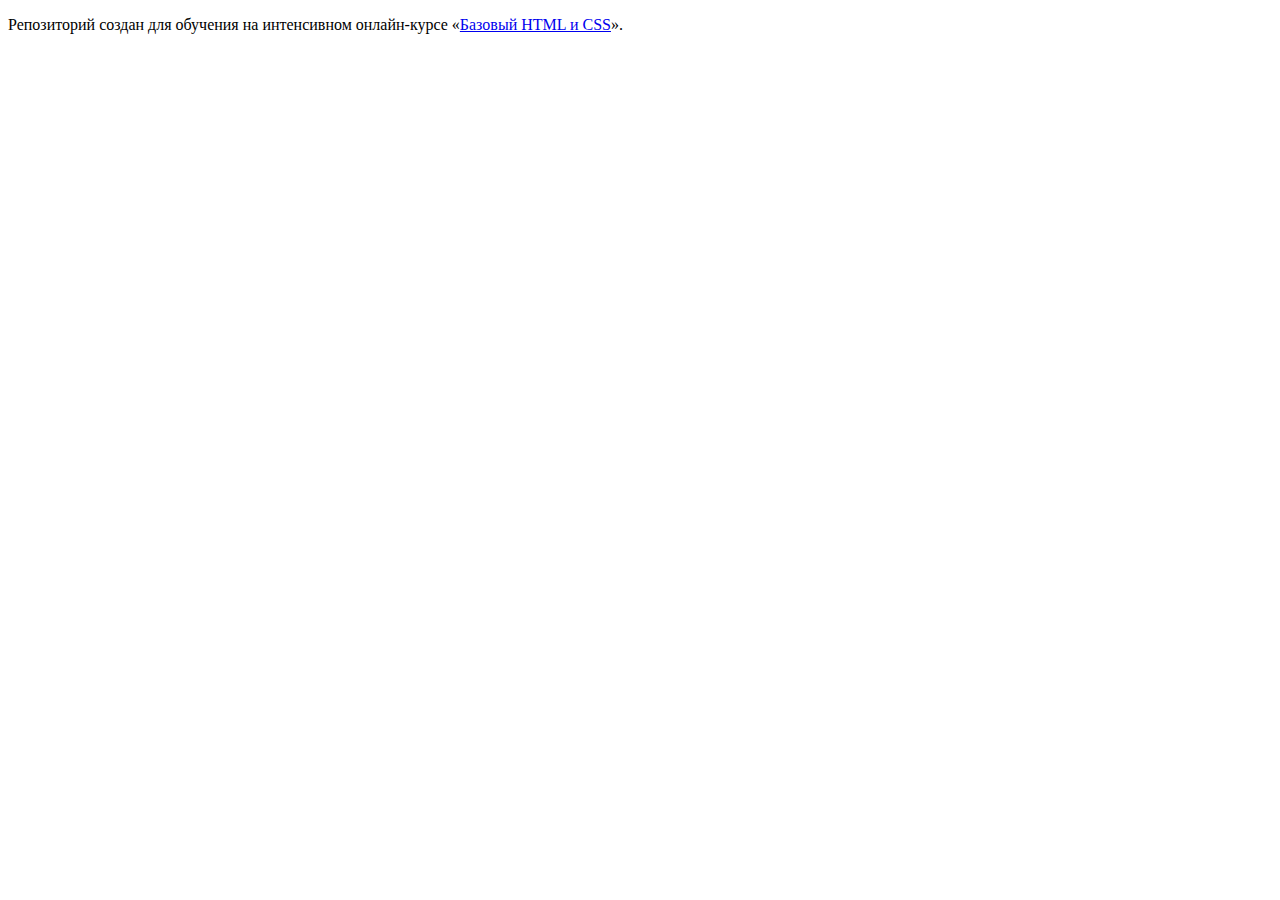
==== index.html @ 4678518f ":hatching_chick:" ====
<!DOCTYPE html>
<html lang="ru">
  <head>
    <meta charset="utf-8">
    <title>HTML Academy: Техномарт</title>
  </head>
  <body>

    <p>Репозиторий создан для обучения на интенсивном онлайн‑курсе «<a href="https://htmlacademy.ru/intensive/htmlcss">Базовый HTML и CSS</a>».</p>

  </body>
</html>
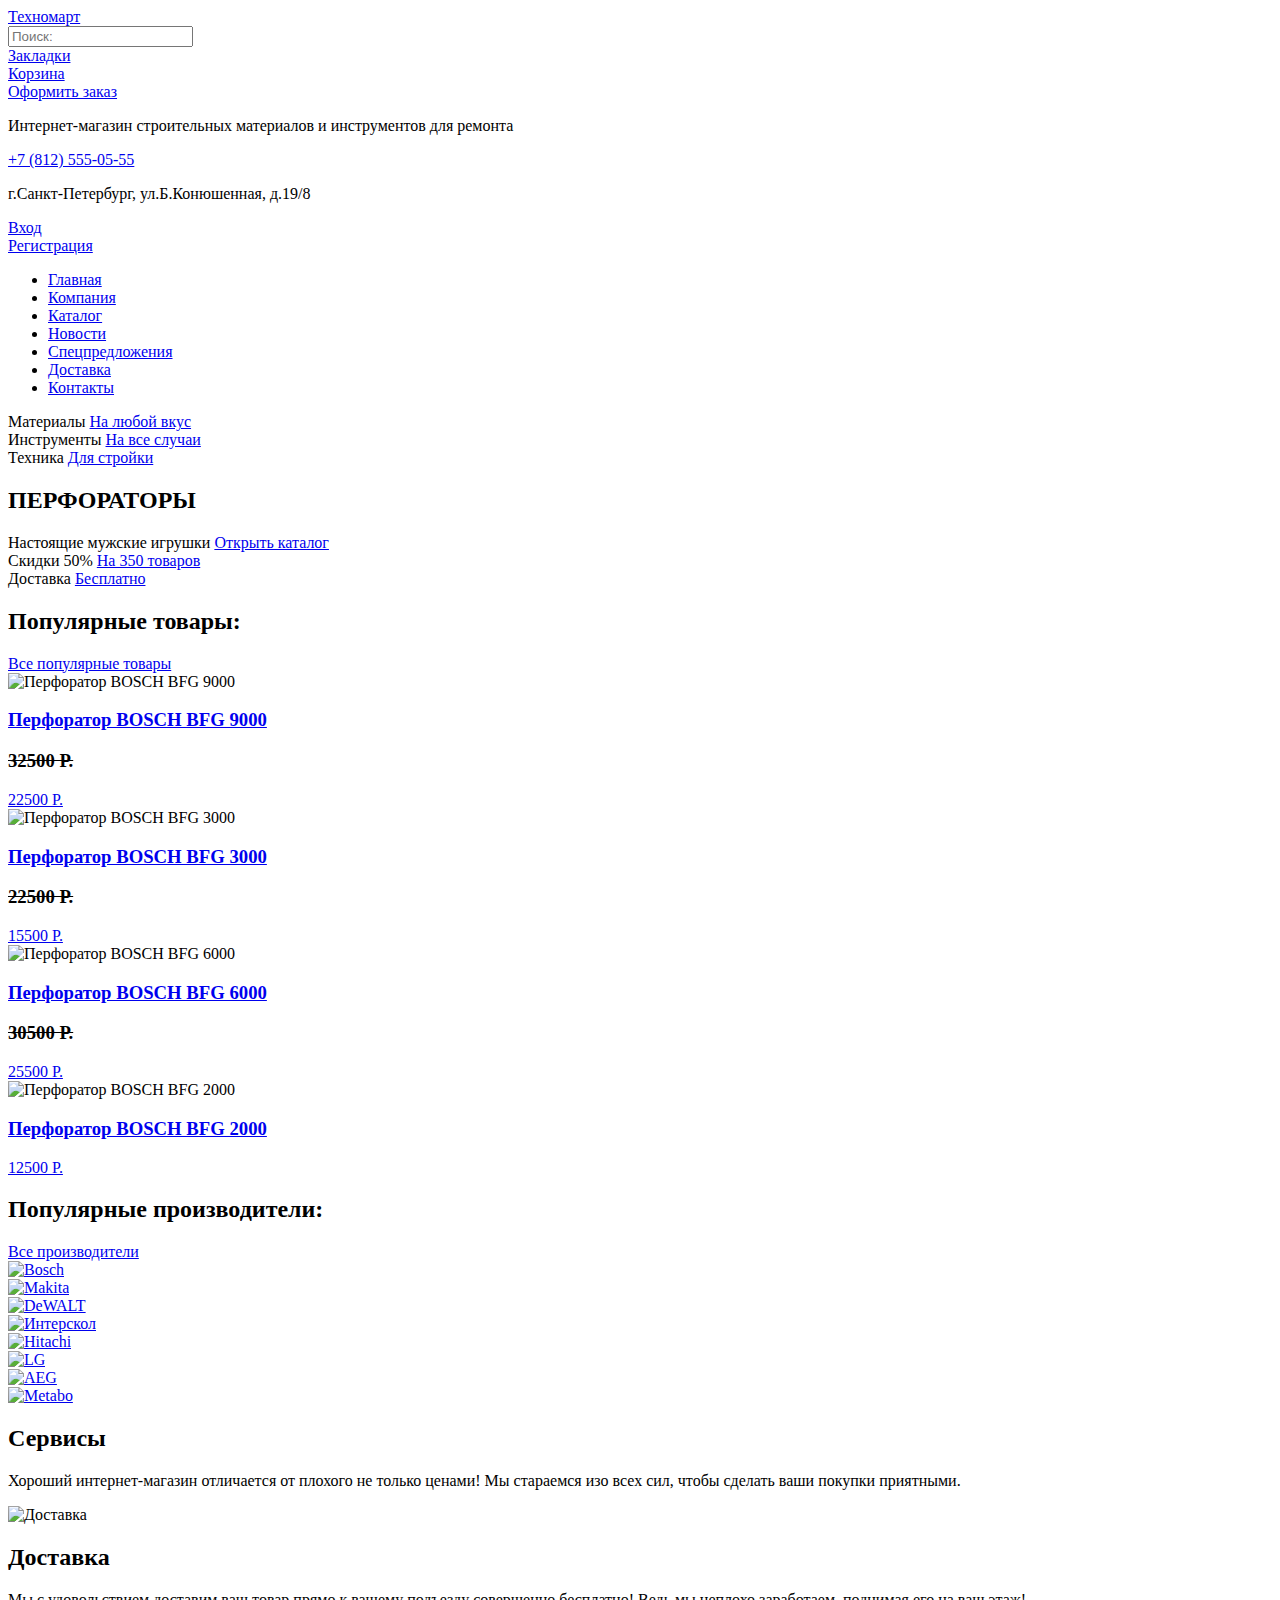
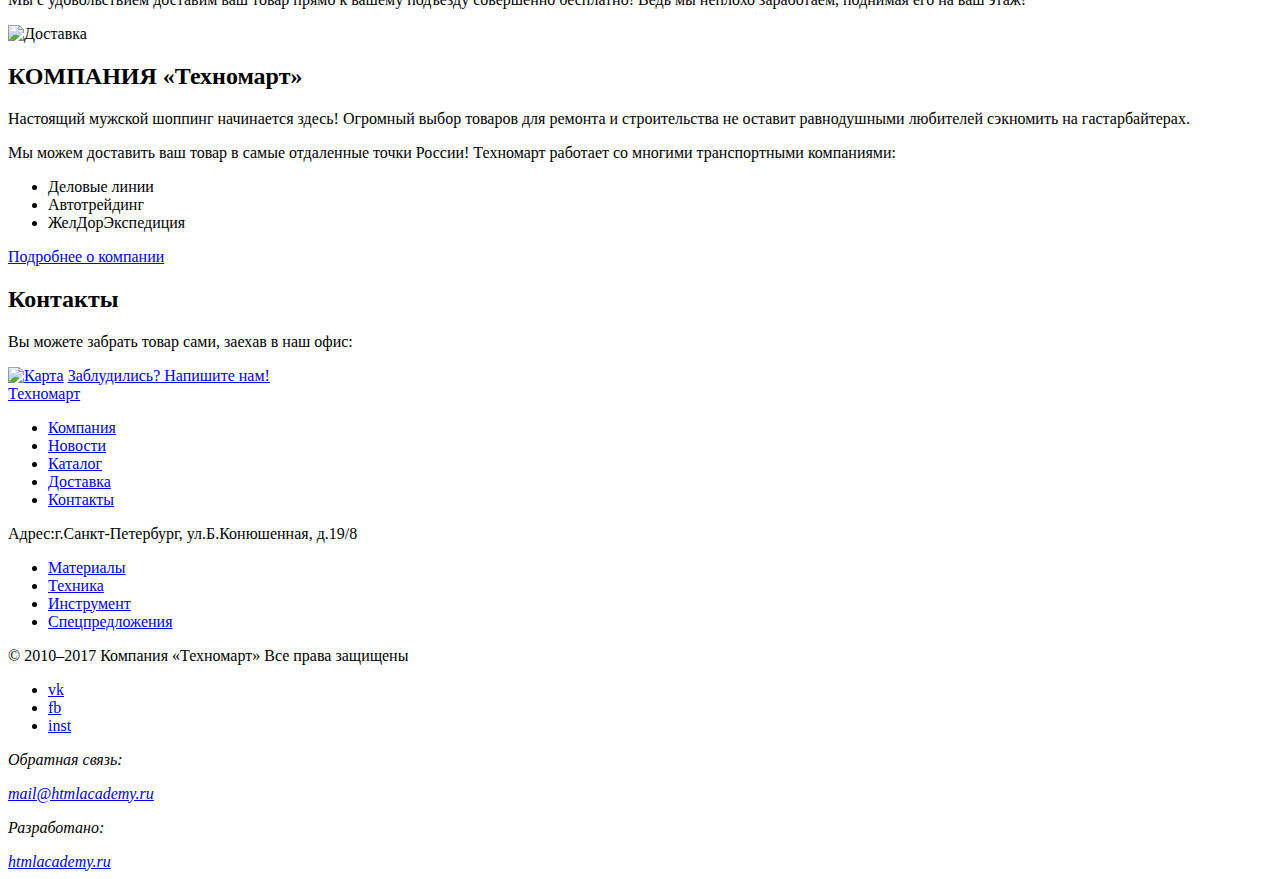
==== commit 3e7986ef: "Личный проект" ====
--- a/index.html
+++ b/index.html
@@ -2,11 +2,227 @@
 <html lang="ru">
   <head>
     <meta charset="utf-8">
-    <title>HTML Academy: Техномарт</title>
+    <title>Техномарт</title>
   </head>
   <body>
-
-    <p>Репозиторий создан для обучения на интенсивном онлайн‑курсе «<a href="https://htmlacademy.ru/intensive/htmlcss">Базовый HTML и CSS</a>».</p>
-
+    <header class="main-header">
+      <div class="main-top">
+        <div class="main-logo">
+          <a href="#" class="link">Техномарт</a>
+        </div>
+        <form action="#" method="post" class="search">
+          <input type="search" name="search" placeholder="Поиск:" class="input" />          
+        </form>
+        <div class="main-bookmarks">
+          <a href="#" class="link">Закладки</a>
+        </div>
+        <div class="main-trash">
+          <a href="#" class="link">Корзина</a>
+        </div>
+        <div class="main-checkout">
+          <a href="#" class="link">Оформить заказ</a>
+        </div>
+      </div>
+      <div class="main-info">
+        <p>Интернет-магазин строительных материалов и инструментов для ремонта</p>
+      </div>
+      <div class="main-contact">
+        <a href="#" class="link">+7 (812) 555-05-55</a>
+        <p>г.Санкт-Петербург, ул.Б.Конюшенная, д.19/8</p>
+      </div>
+      <div class="main-authorization">
+        <div class="main-login">
+          <a href="#" class="link">Вход</a>
+        </div>
+        <div class="main-registration">
+          <a href="#" class="link">Регистрация</a>
+        </div>
+      </div>
+      <nav class="main-nav">
+        <ul class="list">
+          <li class="list-item"><a href="#" class="link">Главная</a></li>
+          <li class="list-item"><a href="#" class="link">Компания</a></li>
+          <li class="list-item"><a href="#" class="link">Каталог</a></li>
+          <li class="list-item"><a href="#" class="link">Новости</a></li>
+          <li class="list-item"><a href="#" class="link">Спецпредложения</a></li>
+          <li class="list-item"><a href="#" class="link">Доставка</a></li>
+          <li class="list-item"><a href="#" class="link">Контакты</a></li>
+        </ul>
+      </nav>
+    </header>
+    <main class="container">
+      <div class="container-product">
+        <section class="offers">
+          <span>Материалы</span>
+          <a href="#" class="link">На любой вкус</a>
+        </section>
+        <section class="offers">
+          <span>Инструменты</span>
+          <a href="#" class="link">На все случаи</a>
+        </section>
+        <section class="offers">
+          <span>Техника</span>
+          <a href="#" class="link">Для стройки</a>
+        </section>
+        <div class="slider">
+          <h2>ПЕРФОРАТОРЫ</h2>
+          <span>Настоящие мужские игрушки</span>
+          <a href="#" class="link">Открыть каталог</a>
+        </div>
+        <section class="offers">
+          <span>Скидки 50%</span>
+          <a href="#" class="link">На 350 товаров</a>
+        </section>
+        <section class="offers">
+          <span>Доставка</span>
+          <a href="#" class="link">Бесплатно</a>
+        </section>
+        <div class="subject">
+          <h2>Популярные товары:</h2>
+          <a href="#" class="link">Все популярные товары</a>
+        </div>
+        <div class="row-elements">
+          <article class="conteiner-product">
+            <img src="http://placehold.it/150x100" alt="Перфоратор BOSCH BFG 9000">
+            <h3><a class="btn" href="#" class="link">Перфоратор BOSCH BFG 9000</a></h3>
+            <div class="price">
+              <h3><s>32500 Р.</s></h3>
+              <a class="btn" href="#" class="link">22500 Р.</a>
+            </div>
+          </article>
+          <article class="conteiner-product">
+            <img src="http://placehold.it/150x100" alt="Перфоратор BOSCH BFG 3000">
+            <h3><a class="btn" href="#" class="link">Перфоратор BOSCH BFG 3000</a></h3>
+            <div class="price">
+              <h3><s>22500 Р.</s></h3>
+              <a class="btn" href="#" class="link">15500 Р.</a>
+            </div>
+          </article>
+          <article class="conteiner-product">
+            <img src="http://placehold.it/150x100" alt="Перфоратор BOSCH BFG 6000">
+            <h3><a class="btn" href="#" class="link">Перфоратор BOSCH BFG 6000</a></h3>
+            <div class="price">
+              <h3><s>30500 Р.</s></h3>
+              <a class="btn" href="#" class="link">25500 Р.</a>
+            </div>
+          </article>
+          <article class="conteiner-product">
+            <img src="http://placehold.it/150x100" alt="Перфоратор BOSCH BFG 2000">
+            <h3><a class="btn" href="#" class="link">Перфоратор BOSCH BFG 2000</a></h3>
+            <div class="price">
+              <a class="btn" href="#" class="link">12500 Р.</a>
+            </div>
+          </article>
+        </div>
+        <div class="subject">
+          <h2>Популярные производители:</h2>
+          <a href="#" class="link">Все производители</a>
+        </div>
+        <div class="row-elements">
+          <article class="conteiner-product">
+            <a class="btn" href="#" class="link"><img src="http://placehold.it/150x100" alt="Bosch"></a>
+          </article>
+          <article class="conteiner-product">
+            <a class="btn" href="#" class="link"><img src="http://placehold.it/150x100" alt="Makita"></a>
+          </article>
+          <article class="conteiner-product">
+            <a class="btn" href="#" class="link"><img src="http://placehold.it/150x100" alt="DeWALT"></a>
+          </article>
+          <article class="conteiner-product">
+            <a class="btn" href="#" class="link"><img src="http://placehold.it/150x100" alt="Интерскол"></a>
+          </article>
+        </div>
+        <div class="row-elements">
+          <article class="conteiner-product">
+            <a class="btn" href="#" class="link"><img src="http://placehold.it/150x100" alt="Hitachi"></a>
+          </article>
+          <article class="conteiner-product">
+            <a class="btn" href="#" class="link"><img src="http://placehold.it/150x100" alt="LG"></a>
+          </article>
+          <article class="conteiner-product">
+            <a class="btn" href="#" class="link"><img src="http://placehold.it/150x100" alt="AEG"></a>
+          </article>
+          <article class="conteiner-product">
+            <a class="btn" href="#" class="link"><img src="http://placehold.it/150x100" alt="Metabo"></a>
+          </article>
+        </div>
+      </div>
+      <div class="services">
+        <h2>Сервисы</h2>
+        <p>Хороший интернет-магазин отличается от плохого не только ценами!
+        Мы стараемся изо всех сил, чтобы сделать ваши покупки приятными.</p>
+        <div class="services-image">
+          <img src="http://placehold.it/150x100" alt="Доставка">
+        </div>
+        <div class="services-info">
+          <h2>Доставка</h2>
+          <p>Мы с удовольствием доставим ваш товар прямо
+          к вашему подъезду совершенно бесплатно!
+          Ведь мы неплохо заработаем,
+          поднимая его на ваш этаж!</p>
+        </div>
+        <div class="services-image">
+          <img src="http://placehold.it/150x100" alt="Доставка">
+        </div>
+      </div>
+      <div class="company">
+        <div class="company-info">
+          <h2>КОМПАНИЯ «Техномарт»</h2>
+          <p>Настоящий мужской шоппинг начинается здесь! Огромный выбор товаров для ремонта и
+          строительства не оставит равнодушными любителей сэкномить на гастарбайтерах.</p>
+          <p>Мы можем доставить ваш товар в самые отдаленные точки России!
+          Техномарт работает со многими транспортными компаниями: </p>
+          <ul class="company-list">
+            <li class="company-item">Деловые линии</li>
+            <li class="company-item">Автотрейдинг</li>
+            <li class="company-item">ЖелДорЭкспедиция</li>
+          </ul>
+          <a class="btn" href="#" class="link">Подробнее о компании</a>
+        </div>
+        <div class="company-contacts">
+          <h2>Контакты</h2>
+          <p>Вы можете забрать товар сами,
+          заехав в наш офис:</p>
+          <a class="btn" href="#" class="link"><img src="http://placehold.it/150x100" alt="Карта"></a>
+          <a class="btn" href="#" class="link">Заблудились? Напишите нам!</a>
+        </div>
+      </div>
+    </main>
+    <footer class="main-footer">
+      <div class="main-logo">
+          <a href="#" class="link">Техномарт</a>
+      </div>
+      <ul class="list">
+        <li class="list-item"><a href="#" class="link">Компания</a></li>
+        <li class="list-item"><a href="#" class="link">Новости</a></li>
+        <li class="list-item"><a href="#" class="link">Каталог</a></li>
+        <li class="list-item"><a href="#" class="link">Доставка</a></li>
+        <li class="list-item"><a href="#" class="link">Контакты</a></li>
+      </ul>
+      <p>Адрес:г.Санкт-Петербург, ул.Б.Конюшенная, д.19/8</p>
+      <ul class="list">
+        <li class="list-item"><a href="#" class="link">Материалы</a></li>
+        <li class="list-item"><a href="#" class="link">Техника</a></li>
+        <li class="list-item"><a href="#" class="link">Инструмент</a></li>
+        <li class="list-item"><a href="#" class="link">Спецпредложения</a></li>
+      </ul>
+      <div class="bottom">
+        <span>© 2010–2017 Компания «Техномарт»
+        Все права защищены</span>
+        <ul class="socials">
+          <li class="socials-item"><a href="#" class="link">vk</a></li>
+          <li class="socials-item"><a href="#" class="link">fb</a></li>
+          <li class="socials-item"><a href="#" class="link">inst</a></li>
+        </ul>
+        <address class="main-dev">
+          <p>Обратная связь:</p>
+          <a href="mailto:mail@htmlacademy.ru">mail@htmlacademy.ru</a>
+        </address>
+        <address class="main-dev">
+          <p>Разработано:</p>
+          <a href="https://htmlacademy.ru/">htmlacademy.ru</a>
+        </address>
+      </div>
+    </footer>
   </body>
 </html>
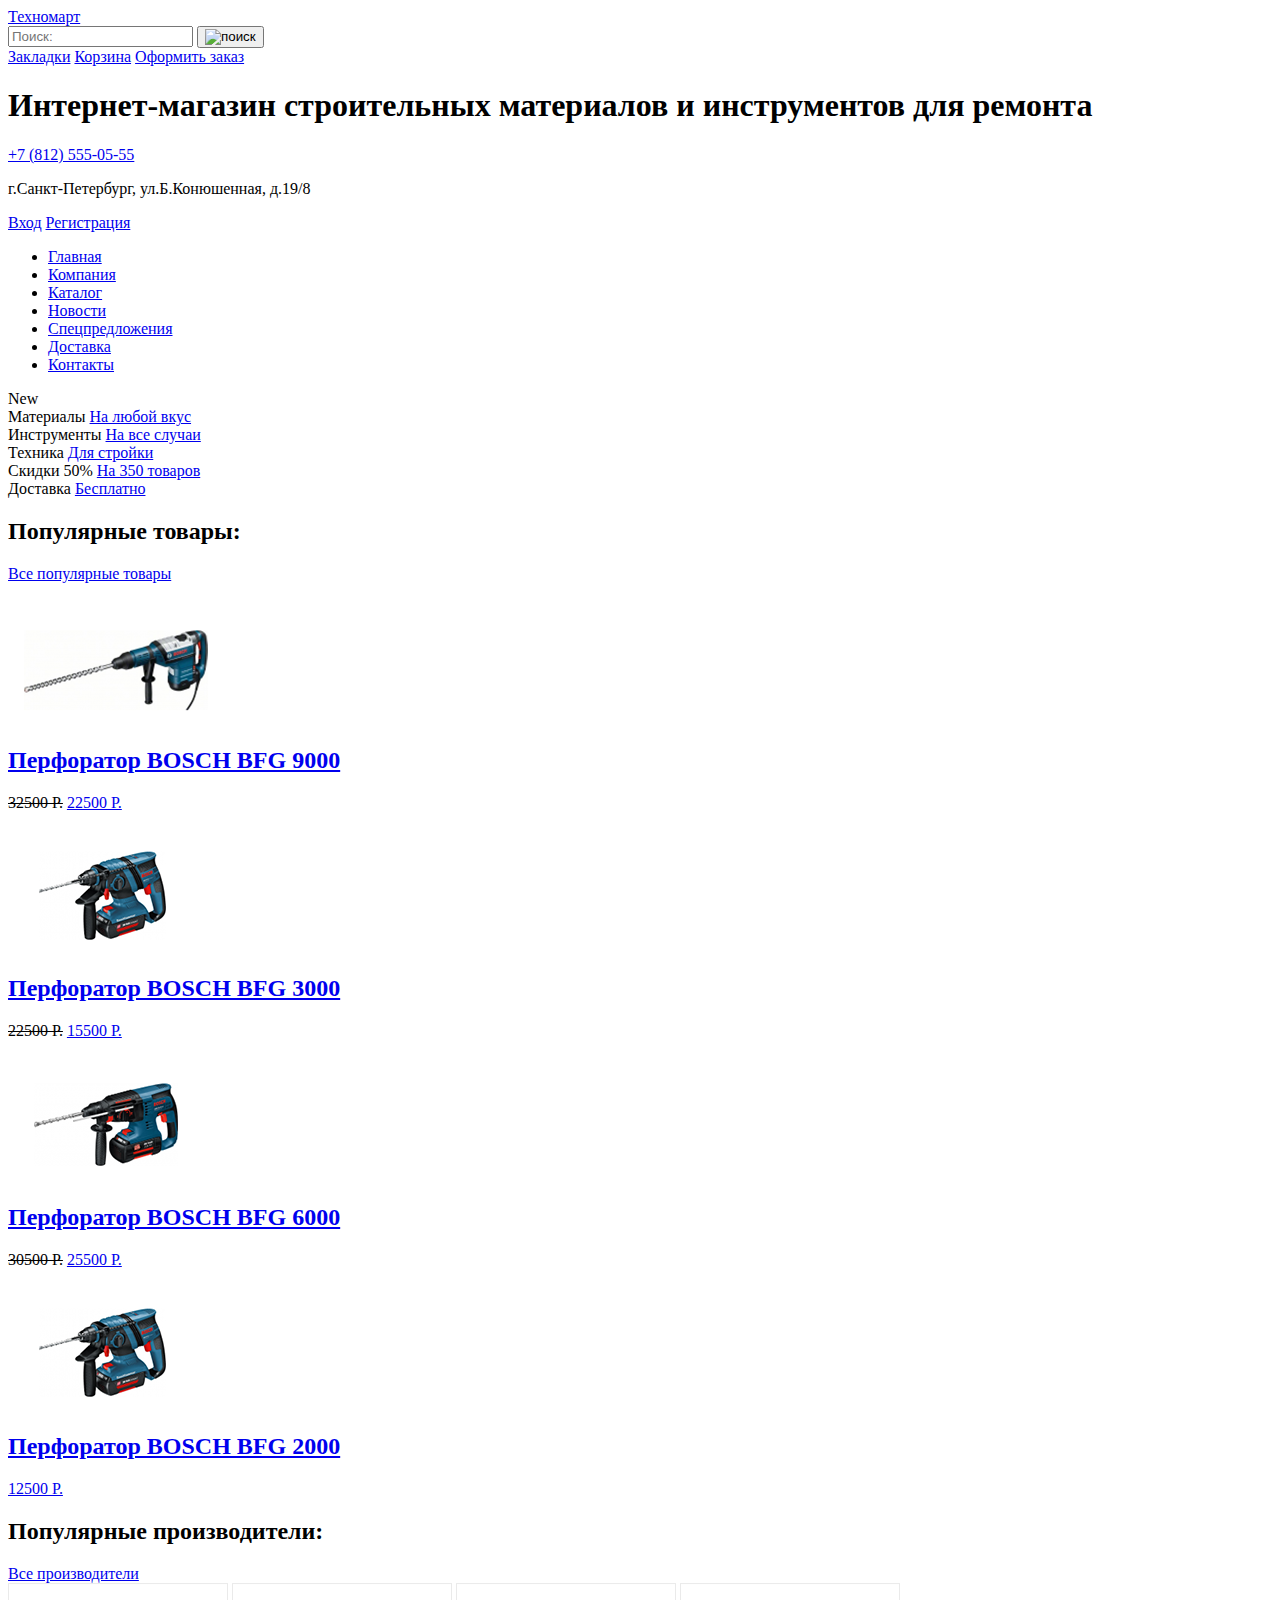
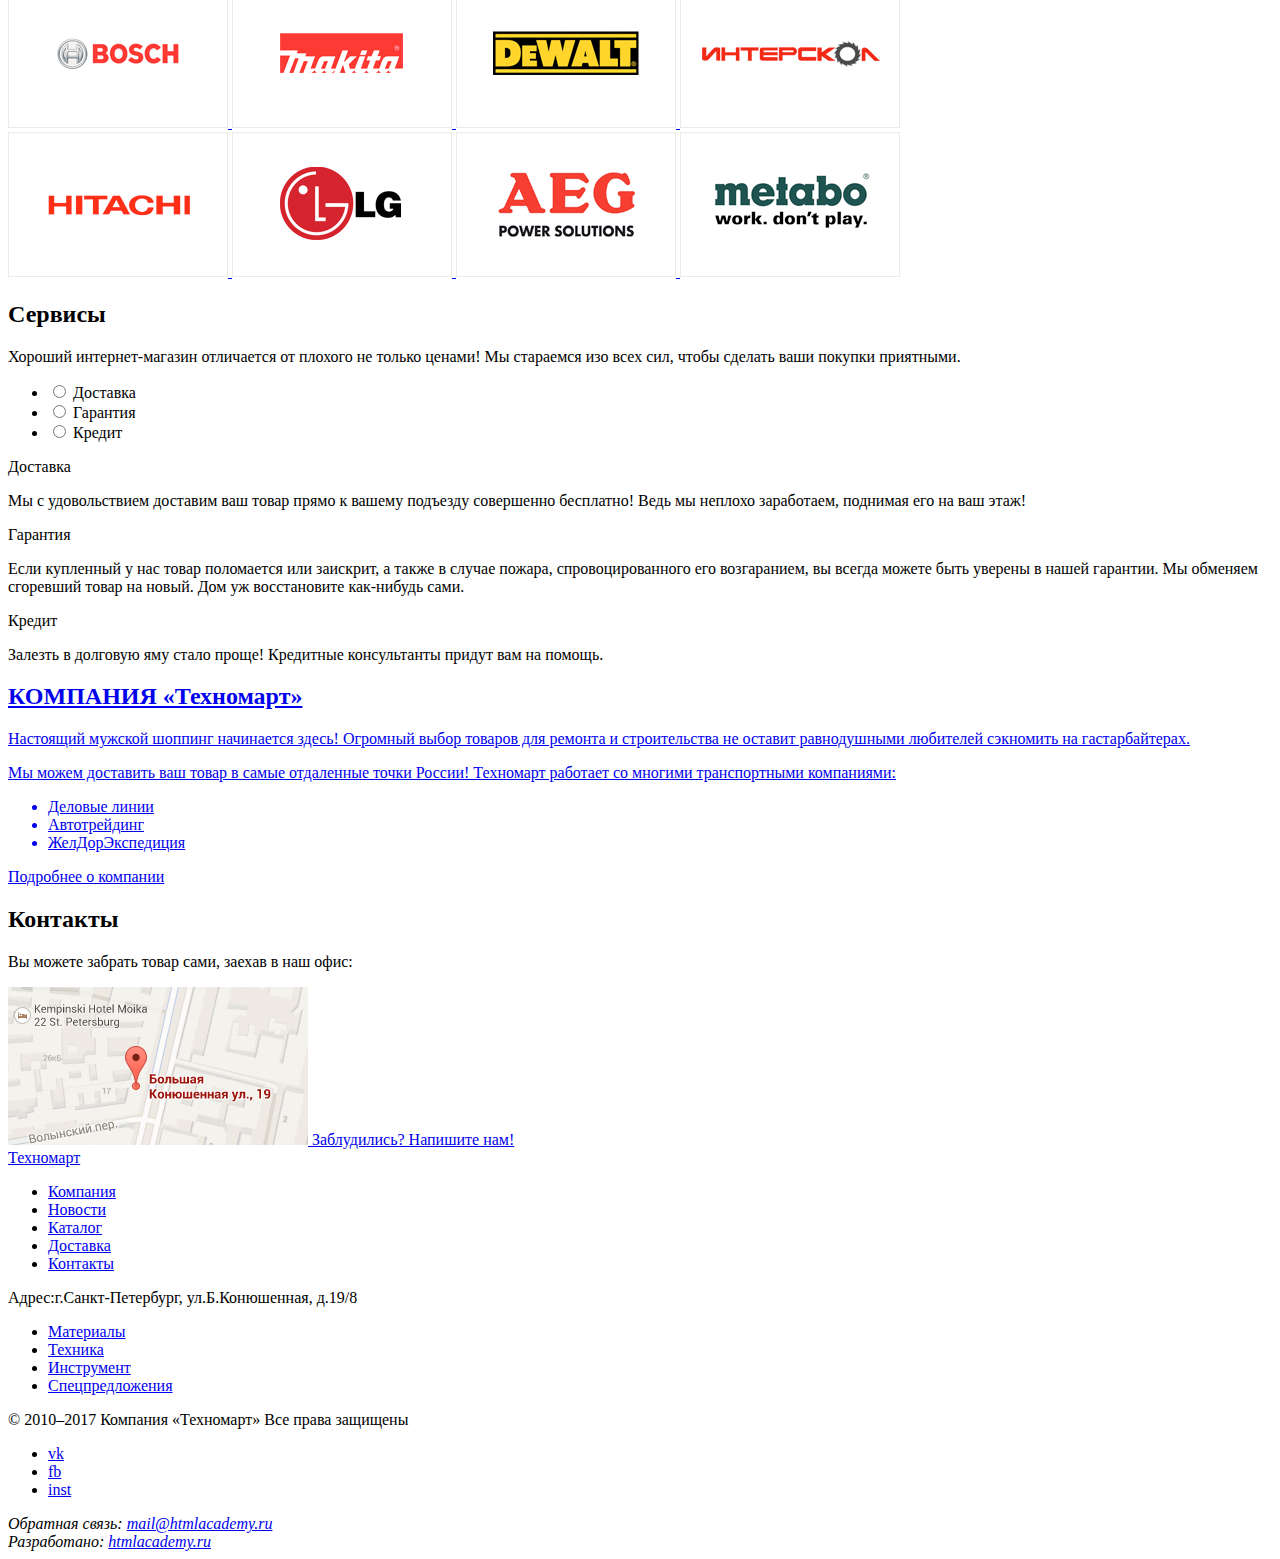
==== commit bc52593d: "Поправки в коде и выгрузка картинок" ====
--- a/index.html
+++ b/index.html
@@ -6,166 +6,190 @@
   </head>
   <body>
     <header class="main-header">
-      <div class="main-top">
+      <div class="header-top">
         <div class="main-logo">
           <a href="#" class="link">Техномарт</a>
         </div>
-        <form action="#" method="post" class="search">
-          <input type="search" name="search" placeholder="Поиск:" class="input" />          
-        </form>
-        <div class="main-bookmarks">
-          <a href="#" class="link">Закладки</a>
-        </div>
-        <div class="main-trash">
-          <a href="#" class="link">Корзина</a>
-        </div>
-        <div class="main-checkout">
-          <a href="#" class="link">Оформить заказ</a>
-        </div>
+        <div class="search-form">
+          <form action="#" method="get" class="search">
+            <input type="search" name="search" placeholder="Поиск:" class="input">
+            <button class="submit"><img src="#" alt="поиск"></button>
+          </form>
+        </div>
+          <a href="#" class="bookmarks-link">Закладки</a>
+          <a href="#" class="cart-link">Корзина</a>
+          <a href="#" class="checkout-link">Оформить заказ</a>
       </div>
       <div class="main-info">
-        <p>Интернет-магазин строительных материалов и инструментов для ремонта</p>
+        <h1>Интернет-магазин строительных материалов и инструментов для ремонта</h1>
       </div>
       <div class="main-contact">
-        <a href="#" class="link">+7 (812) 555-05-55</a>
+        <a href="tel:+7(812)555-05-55" class="contact-link">+7 (812) 555-05-55</a>
         <p>г.Санкт-Петербург, ул.Б.Конюшенная, д.19/8</p>
       </div>
       <div class="main-authorization">
-        <div class="main-login">
-          <a href="#" class="link">Вход</a>
-        </div>
-        <div class="main-registration">
-          <a href="#" class="link">Регистрация</a>
-        </div>
+          <a href="#" class="login-link">Вход</a>
+          <a href="#" class="registration-link">Регистрация</a>
       </div>
       <nav class="main-nav">
-        <ul class="list">
-          <li class="list-item"><a href="#" class="link">Главная</a></li>
-          <li class="list-item"><a href="#" class="link">Компания</a></li>
-          <li class="list-item"><a href="#" class="link">Каталог</a></li>
-          <li class="list-item"><a href="#" class="link">Новости</a></li>
-          <li class="list-item"><a href="#" class="link">Спецпредложения</a></li>
-          <li class="list-item"><a href="#" class="link">Доставка</a></li>
-          <li class="list-item"><a href="#" class="link">Контакты</a></li>
+        <ul class="nav-list">
+          <li class="item-list">
+            <a href="index.html" class="item-link">Главная</a>
+          </li>
+          <li class="item-list">
+            <a href="#" class="item-link">Компания</a>
+          </li>
+          <li class="item-list">
+            <a href="catalog.html" class="item-link">Каталог</a>
+          </li>
+          <li class="item-list">
+            <a href="#" class="item-link">Новости</a>
+          </li>
+          <li class="item-list">
+            <a href="#" class="item-link">Спецпредложения</a>
+          </li>
+          <li class="item-list">
+            <a href="#" class="item-link">Доставка</a>
+          </li>
+          <li class="item-list">
+            <a href="#" class="item-link">Контакты</a>
+          </li>
         </ul>
       </nav>
     </header>
     <main class="container">
-      <div class="container-product">
-        <section class="offers">
-          <span>Материалы</span>
-          <a href="#" class="link">На любой вкус</a>
+      <div class="container-offers">
+        <div class="offer">
+          <div class="marker-new">
+            <span class="marker">New</span>
+          </div>
+          <span class="offer-header">Материалы</span>
+          <a href="#" class="offer-link">На любой вкус</a>
+        </div>
+        <div class="offer">
+          <span class="offer-header">Инструменты</span>
+          <a href="#" class="offer-link">На все случаи</a>
+        </div>
+        <div class="offer">
+          <span class="offer-header">Техника</span>
+          <a href="#" class="offer-link">Для стройки</a>
+        </div>
+        <div class="slider">
+        </div>
+        <div class="offer">
+          <span class="offer-header">Скидки 50%</span>
+          <a href="#" class="offer-link">На 350 товаров</a>
+        </div>
+        <div class="offer">
+          <span class="offer-header">Доставка</span>
+          <a href="#" class="offer-link">Бесплатно</a>
+        </div>
+        <section class="popular-object">
+          <h2>Популярные товары:</h2>
+          <a href="#" class="popular-object-link">Все популярные товары</a>
         </section>
-        <section class="offers">
-          <span>Инструменты</span>
-          <a href="#" class="link">На все случаи</a>
+        <div class="row-elements">
+          <article class="product">
+            <img src="img/snippet-32961.png" alt="Перфоратор BOSCH BFG 9000">
+            <h2><a href="#" class="product-link">Перфоратор BOSCH BFG 9000</a></h2>
+            <span><s>32500 Р.</s></span>
+            <a href="#" class="price-link">22500 Р.</a>
+          </article>
+          <article class="product">
+            <img src="img/snippet-18927.png" alt="Перфоратор BOSCH BFG 3000">
+            <h2><a href="#" class="product-link">Перфоратор BOSCH BFG 3000</a></h2>
+            <span><s>22500 Р.</s></span>
+            <a href="#" class="price-link">15500 Р.</a>
+          </article>
+          <article class="product">
+            <img src="img/snippet-945.png" alt="Перфоратор BOSCH BFG 6000">
+            <h2><a href="#" class="product-link">Перфоратор BOSCH BFG 6000</a></h2>
+            <span><s>30500 Р.</s></span>
+            <a href="#" class="price-link">25500 Р.</a>
+          </article>
+          <article class="product">
+            <img src="img/snippet-18927.png" alt="Перфоратор BOSCH BFG 2000">
+            <h2><a href="#" class="product-link">Перфоратор BOSCH BFG 2000</a></h2>
+            <a href="#" class="price-link">12500 Р.</a>
+          </article>
+        </div>
+        <section class="popular-object">
+          <h2>Популярные производители:</h2>
+          <a href="#" class="popular-object-link">Все производители</a>
         </section>
-        <section class="offers">
-          <span>Техника</span>
-          <a href="#" class="link">Для стройки</a>
-        </section>
-        <div class="slider">
-          <h2>ПЕРФОРАТОРЫ</h2>
-          <span>Настоящие мужские игрушки</span>
-          <a href="#" class="link">Открыть каталог</a>
-        </div>
-        <section class="offers">
-          <span>Скидки 50%</span>
-          <a href="#" class="link">На 350 товаров</a>
-        </section>
-        <section class="offers">
-          <span>Доставка</span>
-          <a href="#" class="link">Бесплатно</a>
-        </section>
-        <div class="subject">
-          <h2>Популярные товары:</h2>
-          <a href="#" class="link">Все популярные товары</a>
-        </div>
         <div class="row-elements">
-          <article class="conteiner-product">
-            <img src="http://placehold.it/150x100" alt="Перфоратор BOSCH BFG 9000">
-            <h3><a class="btn" href="#" class="link">Перфоратор BOSCH BFG 9000</a></h3>
-            <div class="price">
-              <h3><s>32500 Р.</s></h3>
-              <a class="btn" href="#" class="link">22500 Р.</a>
-            </div>
-          </article>
-          <article class="conteiner-product">
-            <img src="http://placehold.it/150x100" alt="Перфоратор BOSCH BFG 3000">
-            <h3><a class="btn" href="#" class="link">Перфоратор BOSCH BFG 3000</a></h3>
-            <div class="price">
-              <h3><s>22500 Р.</s></h3>
-              <a class="btn" href="#" class="link">15500 Р.</a>
-            </div>
-          </article>
-          <article class="conteiner-product">
-            <img src="http://placehold.it/150x100" alt="Перфоратор BOSCH BFG 6000">
-            <h3><a class="btn" href="#" class="link">Перфоратор BOSCH BFG 6000</a></h3>
-            <div class="price">
-              <h3><s>30500 Р.</s></h3>
-              <a class="btn" href="#" class="link">25500 Р.</a>
-            </div>
-          </article>
-          <article class="conteiner-product">
-            <img src="http://placehold.it/150x100" alt="Перфоратор BOSCH BFG 2000">
-            <h3><a class="btn" href="#" class="link">Перфоратор BOSCH BFG 2000</a></h3>
-            <div class="price">
-              <a class="btn" href="#" class="link">12500 Р.</a>
-            </div>
-          </article>
-        </div>
-        <div class="subject">
-          <h2>Популярные производители:</h2>
-          <a href="#" class="link">Все производители</a>
+            <a href="#" class="мanufacturer-link">
+              <img src="img/bosch.png" alt="Bosch">
+            </a>
+            <a href="#" class="мanufacturer-link">
+              <img src="img/makita.png" alt="Makita">
+            </a>
+            <a href="#" class="мanufacturer-link">
+              <img src="img/dewalt.png" alt="DeWALT">
+            </a>
+            <a href="#" class="мanufacturer-link">
+              <img src="img/interskol.png" alt="Интерскол">
+            </a>
         </div>
         <div class="row-elements">
-          <article class="conteiner-product">
-            <a class="btn" href="#" class="link"><img src="http://placehold.it/150x100" alt="Bosch"></a>
-          </article>
-          <article class="conteiner-product">
-            <a class="btn" href="#" class="link"><img src="http://placehold.it/150x100" alt="Makita"></a>
-          </article>
-          <article class="conteiner-product">
-            <a class="btn" href="#" class="link"><img src="http://placehold.it/150x100" alt="DeWALT"></a>
-          </article>
-          <article class="conteiner-product">
-            <a class="btn" href="#" class="link"><img src="http://placehold.it/150x100" alt="Интерскол"></a>
-          </article>
-        </div>
-        <div class="row-elements">
-          <article class="conteiner-product">
-            <a class="btn" href="#" class="link"><img src="http://placehold.it/150x100" alt="Hitachi"></a>
-          </article>
-          <article class="conteiner-product">
-            <a class="btn" href="#" class="link"><img src="http://placehold.it/150x100" alt="LG"></a>
-          </article>
-          <article class="conteiner-product">
-            <a class="btn" href="#" class="link"><img src="http://placehold.it/150x100" alt="AEG"></a>
-          </article>
-          <article class="conteiner-product">
-            <a class="btn" href="#" class="link"><img src="http://placehold.it/150x100" alt="Metabo"></a>
-          </article>
+            <a href="#" class="мanufacturer-link">
+              <img src="img/hitachi.png" alt="Hitachi">
+            </a>
+            <a href="#" class="мanufacturer-link">
+              <img src="img/lg.png" alt="LG">
+            </a>
+            <a href="#" class="мanufacturer-link">
+              <img src="img/aeg.png" alt="AEG">
+            </a>
+            <a href="#" class="мanufacturer-link">
+              <img src="img/metabo.png" alt="Metabo">
+            </a>
         </div>
       </div>
       <div class="services">
         <h2>Сервисы</h2>
         <p>Хороший интернет-магазин отличается от плохого не только ценами!
         Мы стараемся изо всех сил, чтобы сделать ваши покупки приятными.</p>
-        <div class="services-image">
-          <img src="http://placehold.it/150x100" alt="Доставка">
-        </div>
+          <ul class="services-list">
+            <li class="services-item">
+              <input type="radio" name="tab" id="tab1">
+              <label for="tab1">Доставка</label>
+            </li>
+            <li class="services-item">
+              <input type="radio" name="tab" id="tab2">
+              <label for="tab2">Гарантия</label>
+            </li>
+            <li class="services-item">
+              <input type="radio" name="tab" id="tab3">
+              <label for="tab3">Кредит</label>
+            </li>
+          </ul>
         <div class="services-info">
-          <h2>Доставка</h2>
-          <p>Мы с удовольствием доставим ваш товар прямо
-          к вашему подъезду совершенно бесплатно!
-          Ведь мы неплохо заработаем,
-          поднимая его на ваш этаж!</p>
-        </div>
-        <div class="services-image">
-          <img src="http://placehold.it/150x100" alt="Доставка">
-        </div>
-      </div>
-      <div class="company">
+          <div class="delivery">
+            <span>Доставка</span>
+            <p>Мы с удовольствием доставим ваш товар прямо
+            к вашему подъезду совершенно бесплатно!
+            Ведь мы неплохо заработаем,
+            поднимая его на ваш этаж!</p>
+          </div>
+          <div class="guarantee">
+            <span>Гарантия</span>
+            <p>Если купленный у нас товар поломается или заискрит,
+              а также в случае пожара, спровоцированного его возгаранием,
+              вы всегда можете быть уверены в нашей гарантии.
+              Мы обменяем сгоревший товар на новый.
+              Дом уж восстановите как-нибудь сами.</p>
+          </div>
+          <div class="credit">
+            <span>Кредит</span>
+            <p>Залезть в долговую яму стало проще!
+              Кредитные консультанты придут вам на помощь.</p>
+            <a href="#" class="send-request"Отправить заявку</a>
+          </div>
+        </div>
+        <div class="services-image"></div>
+      </div>
+      <section class="company">
         <div class="company-info">
           <h2>КОМПАНИЯ «Техномарт»</h2>
           <p>Настоящий мужской шоппинг начинается здесь! Огромный выбор товаров для ремонта и
@@ -177,16 +201,17 @@
             <li class="company-item">Автотрейдинг</li>
             <li class="company-item">ЖелДорЭкспедиция</li>
           </ul>
-          <a class="btn" href="#" class="link">Подробнее о компании</a>
+          <a class="btn" href="#" class="company-link">Подробнее о компании</a>
         </div>
         <div class="company-contacts">
           <h2>Контакты</h2>
-          <p>Вы можете забрать товар сами,
-          заехав в наш офис:</p>
-          <a class="btn" href="#" class="link"><img src="http://placehold.it/150x100" alt="Карта"></a>
+          <p>Вы можете забрать товар сами, заехав в наш офис:</p>
+          <a class="btn" href="#" class="link">
+            <img src="img/map.png" alt="Карта">
+          </a>
           <a class="btn" href="#" class="link">Заблудились? Напишите нам!</a>
         </div>
-      </div>
+      </section>
     </main>
     <footer class="main-footer">
       <div class="main-logo">
@@ -206,21 +231,21 @@
         <li class="list-item"><a href="#" class="link">Инструмент</a></li>
         <li class="list-item"><a href="#" class="link">Спецпредложения</a></li>
       </ul>
-      <div class="bottom">
+      <div class="footer-bottom">
         <span>© 2010–2017 Компания «Техномарт»
         Все права защищены</span>
         <ul class="socials">
-          <li class="socials-item"><a href="#" class="link">vk</a></li>
-          <li class="socials-item"><a href="#" class="link">fb</a></li>
-          <li class="socials-item"><a href="#" class="link">inst</a></li>
+          <li class="socials-item vk"><a href="#" class="vk-link">vk</a></li>
+          <li class="socials-item fb"><a href="#" class="fb-link">fb</a></li>
+          <li class="socials-item inst"><a href="#" class="inst-link">inst</a></li>
         </ul>
         <address class="main-dev">
-          <p>Обратная связь:</p>
+          <span>Обратная связь:</span>
           <a href="mailto:mail@htmlacademy.ru">mail@htmlacademy.ru</a>
         </address>
         <address class="main-dev">
-          <p>Разработано:</p>
-          <a href="https://htmlacademy.ru/">htmlacademy.ru</a>
+          <span>Разработано:</span>
+          <a href="https://htmlacademy.ru/intensive/htmlcss">htmlacademy.ru</a>
         </address>
       </div>
     </footer>
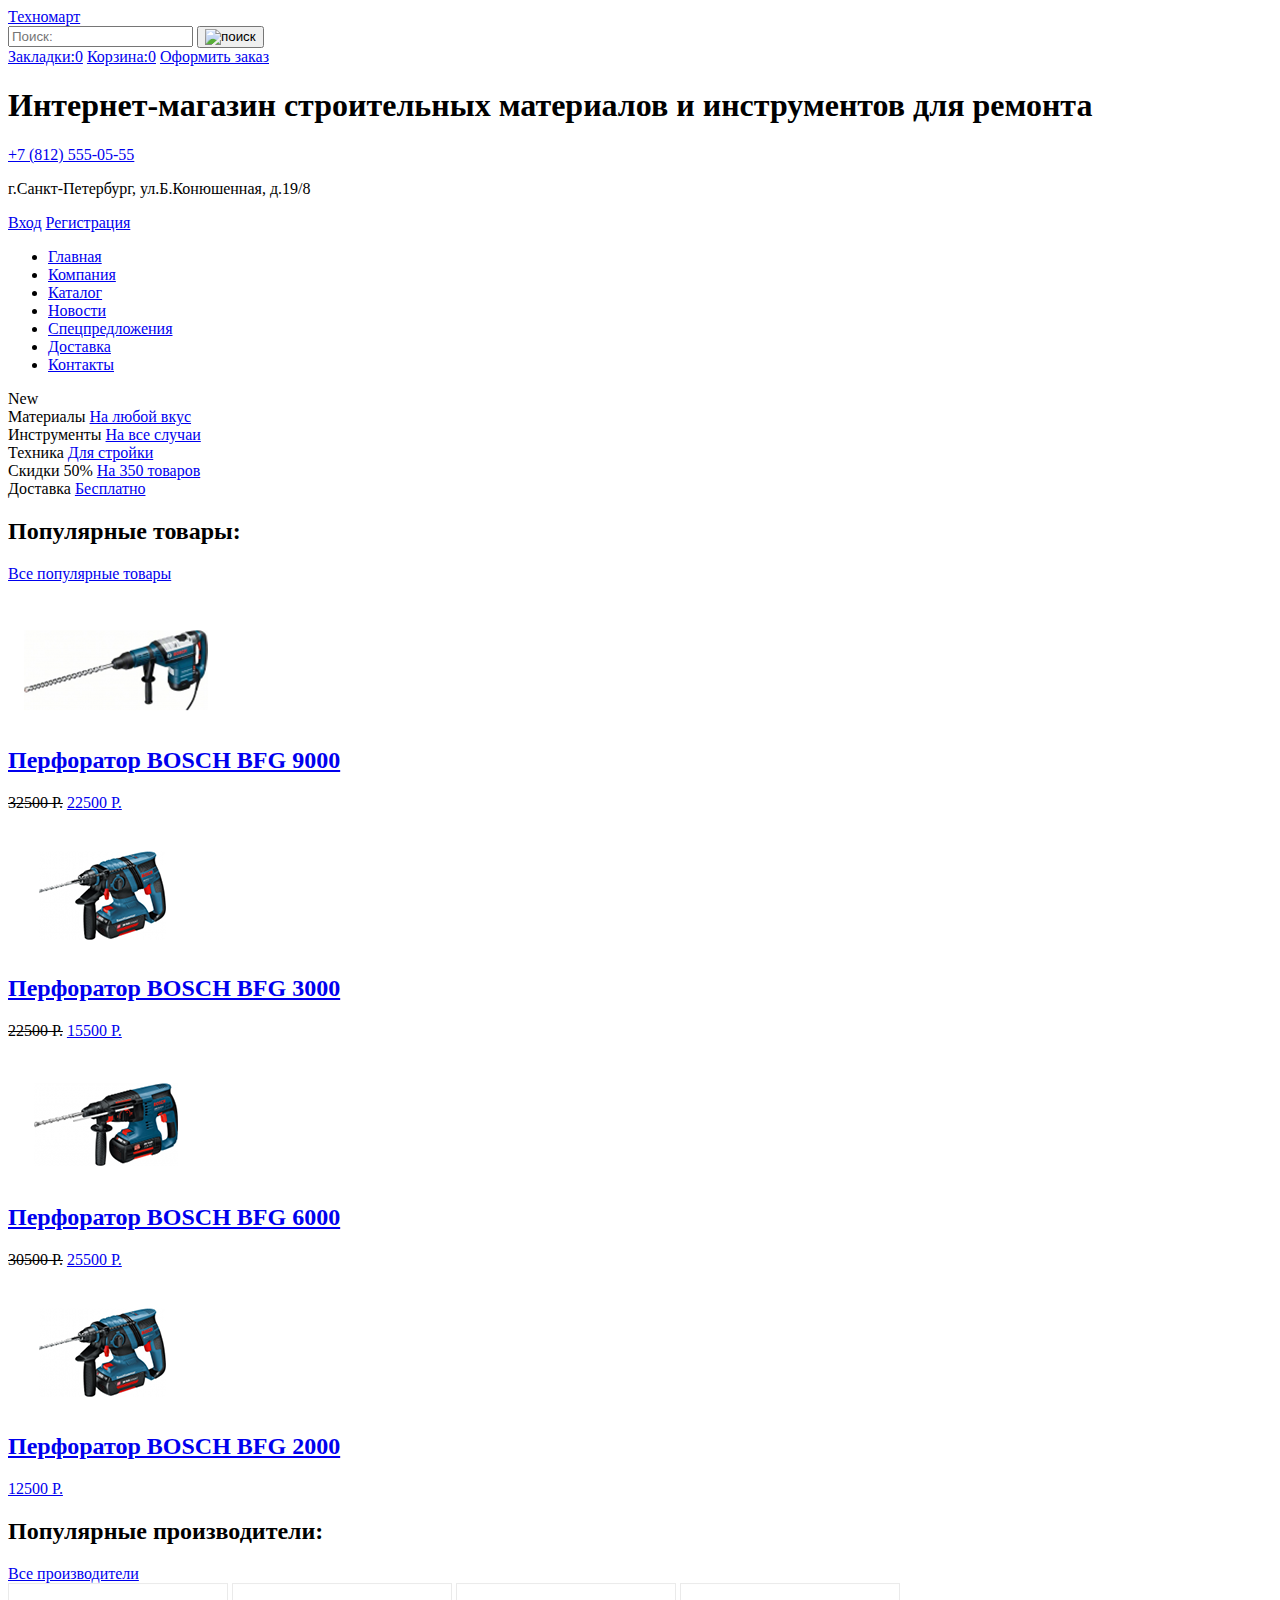
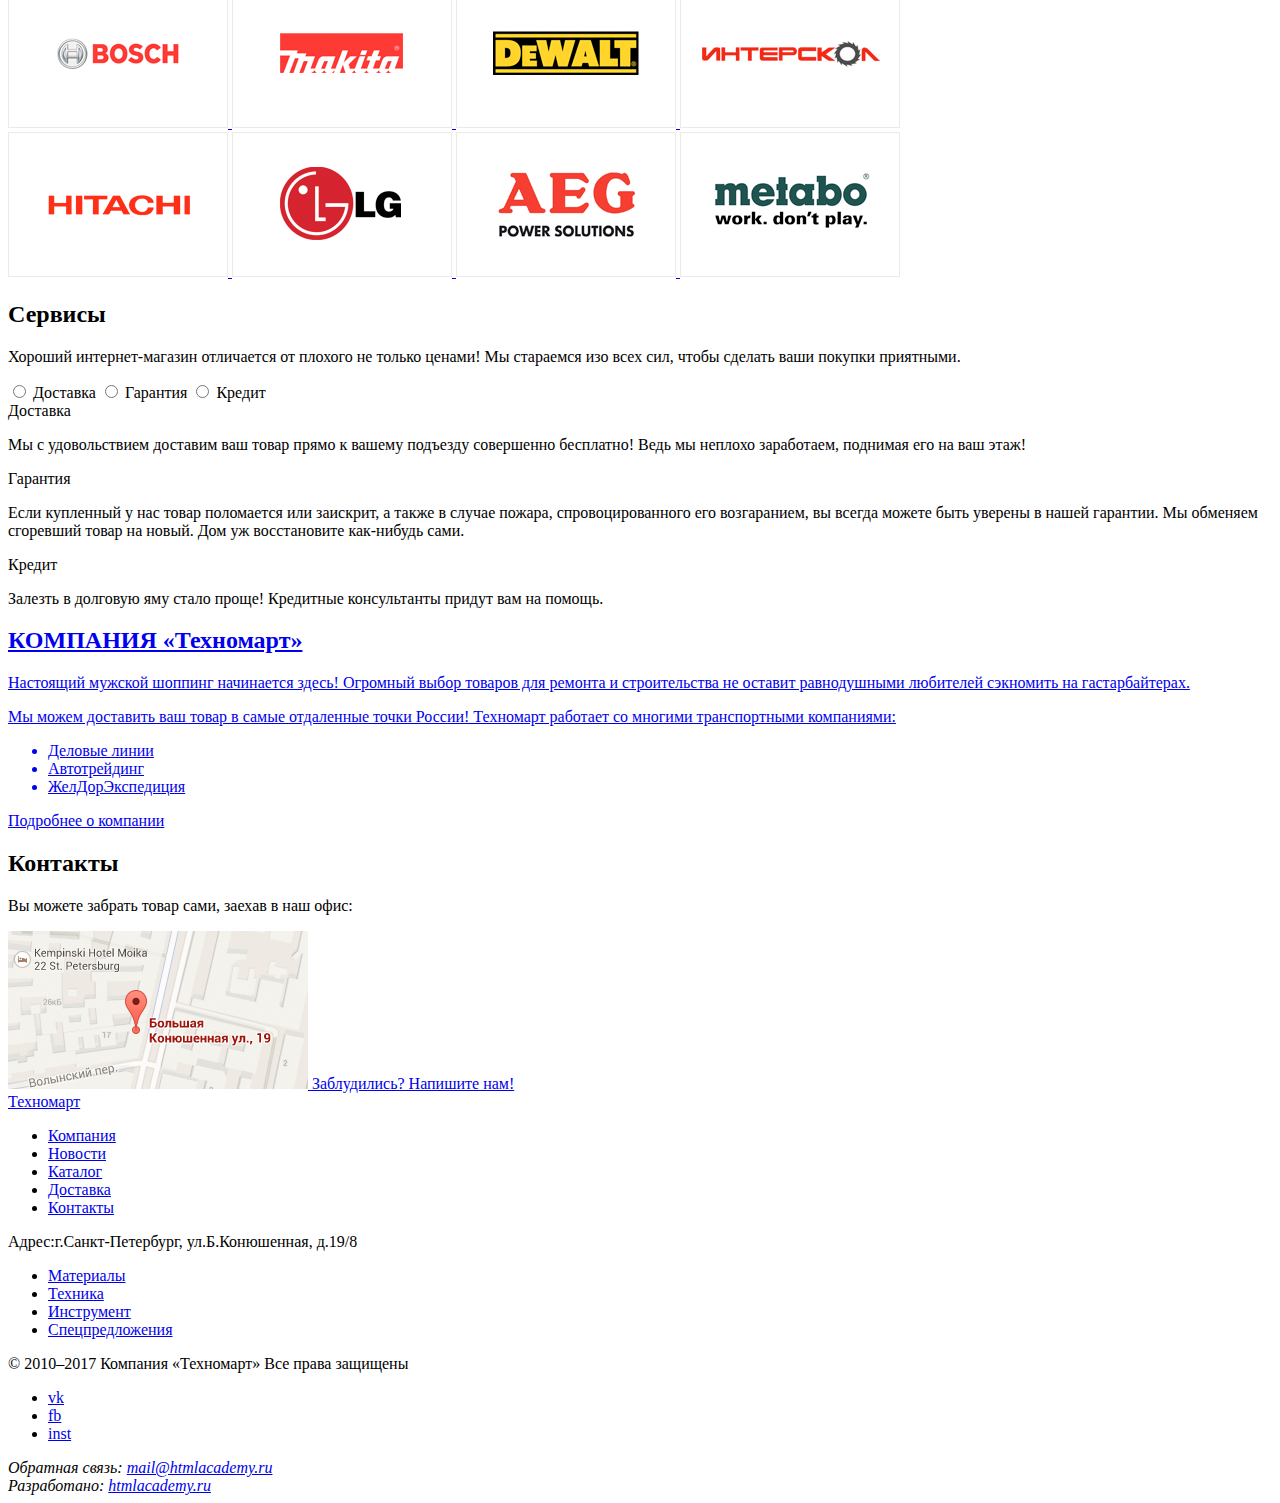
==== commit 4e909d92: "Внёс изменения в разметку" ====
--- a/index.html
+++ b/index.html
@@ -8,16 +8,16 @@
     <header class="main-header">
       <div class="header-top">
         <div class="main-logo">
-          <a href="#" class="link">Техномарт</a>
+          <a href="index.html" class="main-link">Техномарт</a>
         </div>
         <div class="search-form">
           <form action="#" method="get" class="search">
             <input type="search" name="search" placeholder="Поиск:" class="input">
-            <button class="submit"><img src="#" alt="поиск"></button>
+            <button class="search-button" type="submit"><img src="#" alt="поиск"></button>
           </form>
         </div>
-          <a href="#" class="bookmarks-link">Закладки</a>
-          <a href="#" class="cart-link">Корзина</a>
+          <a href="#" class="bookmarks-link">Закладки:0</a>
+          <a href="#" class="cart-link">Корзина:0</a>
           <a href="#" class="checkout-link">Оформить заказ</a>
       </div>
       <div class="main-info">
@@ -146,24 +146,18 @@
             </a>
         </div>
       </div>
-      <div class="services">
+      <section class="services">
         <h2>Сервисы</h2>
         <p>Хороший интернет-магазин отличается от плохого не только ценами!
         Мы стараемся изо всех сил, чтобы сделать ваши покупки приятными.</p>
-          <ul class="services-list">
-            <li class="services-item">
+        <div class="services-block">
               <input type="radio" name="tab" id="tab1">
               <label for="tab1">Доставка</label>
-            </li>
-            <li class="services-item">
               <input type="radio" name="tab" id="tab2">
               <label for="tab2">Гарантия</label>
-            </li>
-            <li class="services-item">
               <input type="radio" name="tab" id="tab3">
               <label for="tab3">Кредит</label>
-            </li>
-          </ul>
+        </div>
         <div class="services-info">
           <div class="delivery">
             <span>Доставка</span>
@@ -188,7 +182,7 @@
           </div>
         </div>
         <div class="services-image"></div>
-      </div>
+      </section>
       <section class="company">
         <div class="company-info">
           <h2>КОМПАНИЯ «Техномарт»</h2>
@@ -206,18 +200,18 @@
         <div class="company-contacts">
           <h2>Контакты</h2>
           <p>Вы можете забрать товар сами, заехав в наш офис:</p>
-          <a class="btn" href="#" class="link">
+          <a class="map-link" href="img/bigmap.png">
             <img src="img/map.png" alt="Карта">
           </a>
-          <a class="btn" href="#" class="link">Заблудились? Напишите нам!</a>
+          <a class="write-link" href="form.html">Заблудились? Напишите нам!</a>
         </div>
       </section>
     </main>
     <footer class="main-footer">
       <div class="main-logo">
-          <a href="#" class="link">Техномарт</a>
-      </div>
-      <ul class="list">
+          <a href="index.html" class="link">Техномарт</a>
+      </div>
+      <ul class="footer-list footer-list-top">
         <li class="list-item"><a href="#" class="link">Компания</a></li>
         <li class="list-item"><a href="#" class="link">Новости</a></li>
         <li class="list-item"><a href="#" class="link">Каталог</a></li>
@@ -225,7 +219,7 @@
         <li class="list-item"><a href="#" class="link">Контакты</a></li>
       </ul>
       <p>Адрес:г.Санкт-Петербург, ул.Б.Конюшенная, д.19/8</p>
-      <ul class="list">
+      <ul class="footer-list footer-list-bottom">
         <li class="list-item"><a href="#" class="link">Материалы</a></li>
         <li class="list-item"><a href="#" class="link">Техника</a></li>
         <li class="list-item"><a href="#" class="link">Инструмент</a></li>
@@ -235,9 +229,9 @@
         <span>© 2010–2017 Компания «Техномарт»
         Все права защищены</span>
         <ul class="socials">
-          <li class="socials-item vk"><a href="#" class="vk-link">vk</a></li>
-          <li class="socials-item fb"><a href="#" class="fb-link">fb</a></li>
-          <li class="socials-item inst"><a href="#" class="inst-link">inst</a></li>
+          <li class="socials-item vk"><a href="https://vk.com" class="vk-link">vk</a></li>
+          <li class="socials-item fb"><a href="https://facebook.com" class="fb-link">fb</a></li>
+          <li class="socials-item inst"><a href="https://www.instagram.com/" class="inst-link">inst</a></li>
         </ul>
         <address class="main-dev">
           <span>Обратная связь:</span>
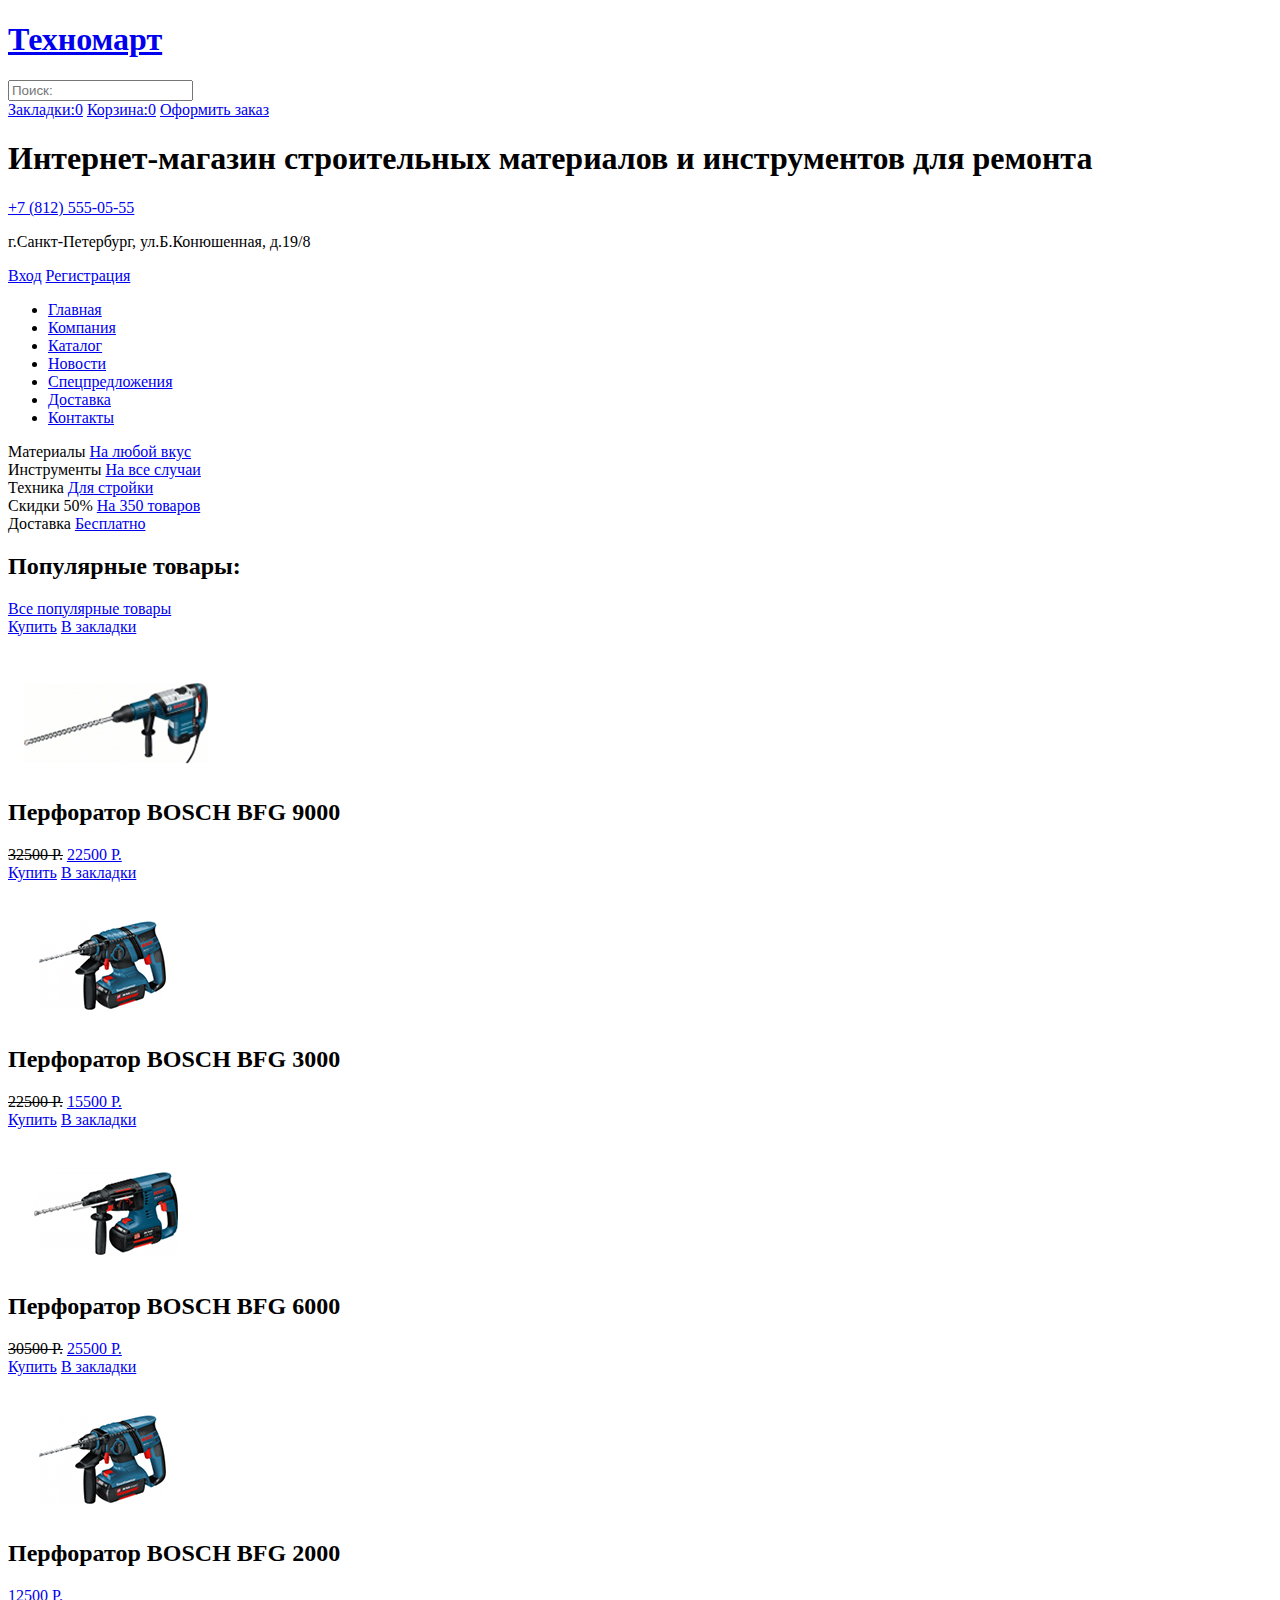
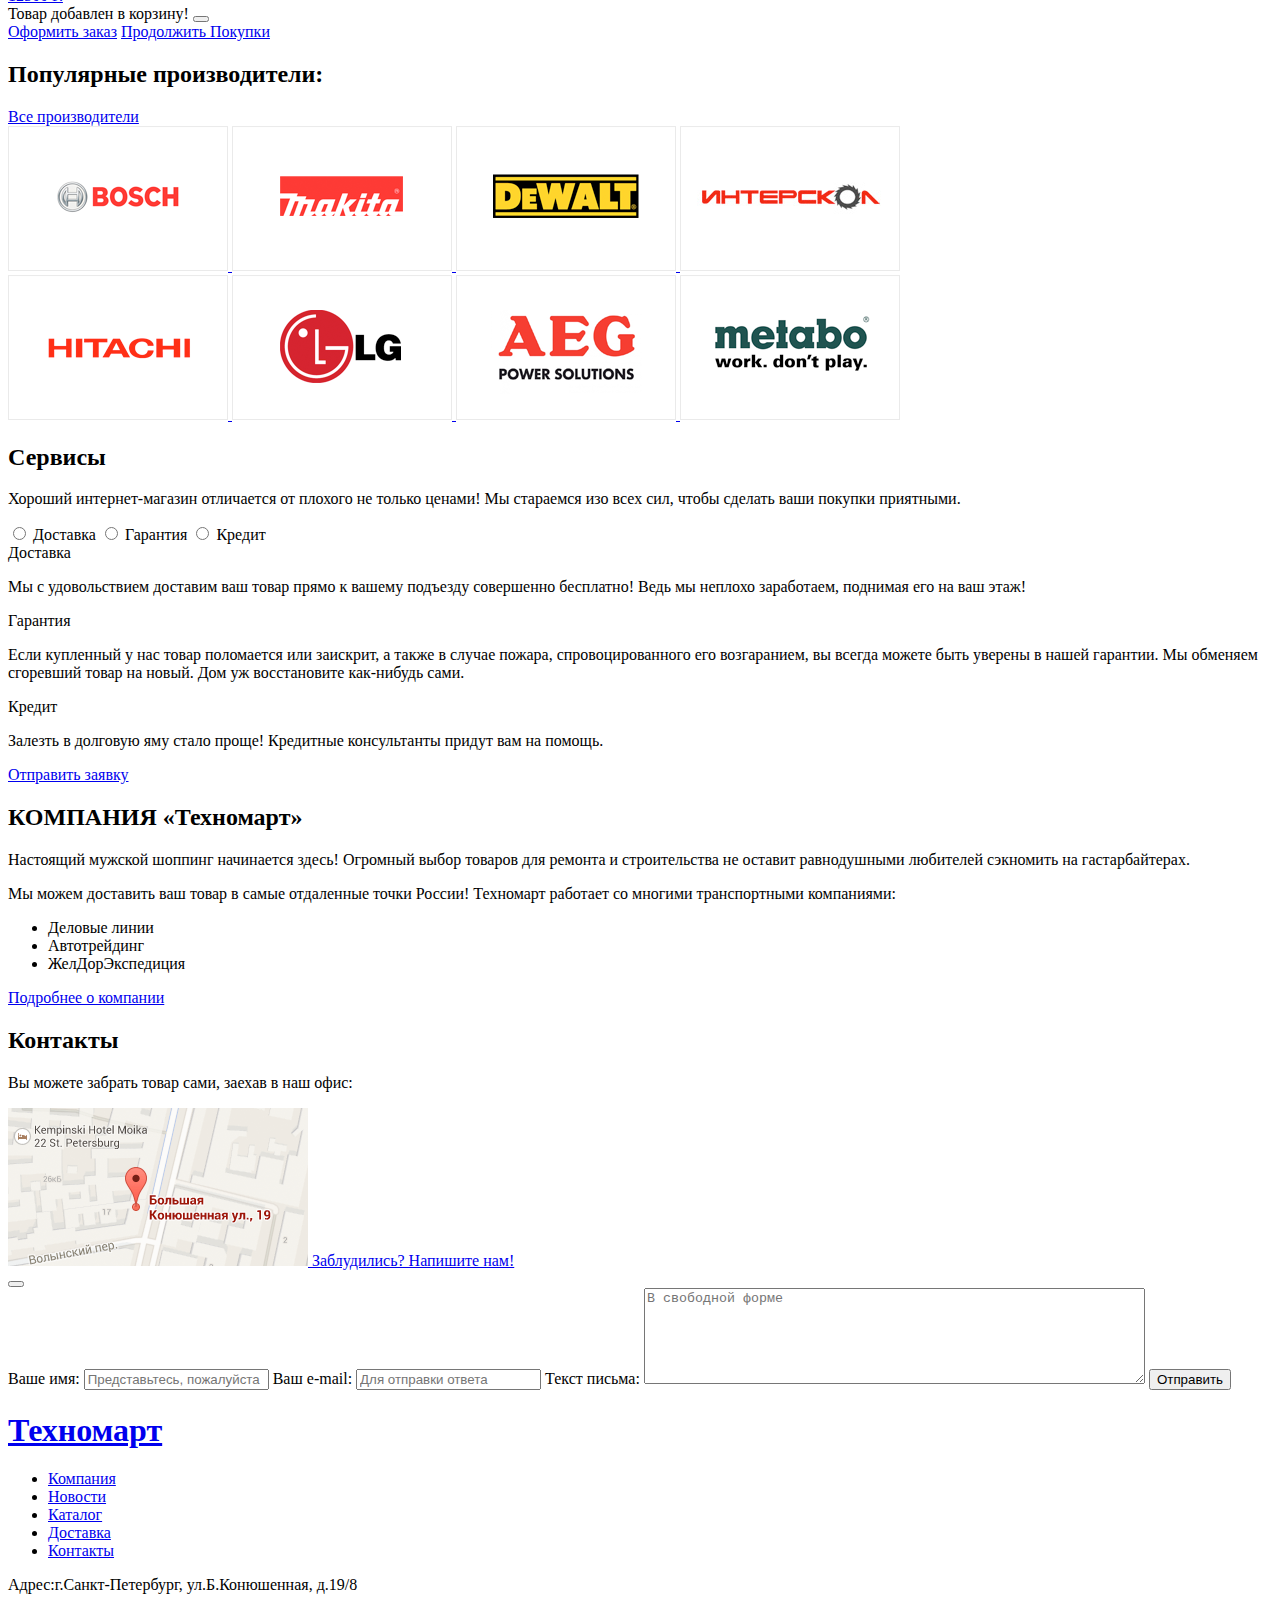
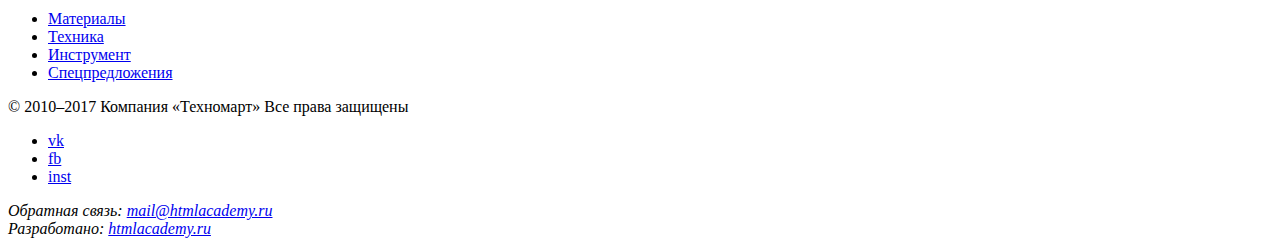
==== commit 6c3faabf: "Завершил разметку" ====
--- a/index.html
+++ b/index.html
@@ -8,12 +8,12 @@
     <header class="main-header">
       <div class="header-top">
         <div class="main-logo">
-          <a href="index.html" class="main-link">Техномарт</a>
+          <h1><a href="index.html" class="main-link">Техномарт</a></h1>
         </div>
         <div class="search-form">
           <form action="#" method="get" class="search">
-            <input type="search" name="search" placeholder="Поиск:" class="input">
-            <button class="search-button" type="submit"><img src="#" alt="поиск"></button>
+            <input type="search" name="search" placeholder="Поиск:" id="search">
+            <label class="search-label" for="search"></label>
           </form>
         </div>
           <a href="#" class="bookmarks-link">Закладки:0</a>
@@ -60,9 +60,6 @@
     <main class="container">
       <div class="container-offers">
         <div class="offer">
-          <div class="marker-new">
-            <span class="marker">New</span>
-          </div>
           <span class="offer-header">Материалы</span>
           <a href="#" class="offer-link">На любой вкус</a>
         </div>
@@ -90,28 +87,53 @@
         </section>
         <div class="row-elements">
           <article class="product">
+            <div class="selection">
+              <a href="#" class="purchase-link">Купить</a>
+              <a href="#" class="bookmarks-link">В закладки</a>
+            </div>
             <img src="img/snippet-32961.png" alt="Перфоратор BOSCH BFG 9000">
-            <h2><a href="#" class="product-link">Перфоратор BOSCH BFG 9000</a></h2>
+            <h2>Перфоратор BOSCH BFG 9000</h2>
             <span><s>32500 Р.</s></span>
             <a href="#" class="price-link">22500 Р.</a>
           </article>
           <article class="product">
+            <div class="selection">
+              <a href="#" class="purchase-link">Купить</a>
+              <a href="#" class="bookmarks-link">В закладки</a>
+            </div>
             <img src="img/snippet-18927.png" alt="Перфоратор BOSCH BFG 3000">
-            <h2><a href="#" class="product-link">Перфоратор BOSCH BFG 3000</a></h2>
+            <h2>Перфоратор BOSCH BFG 3000</h2>
             <span><s>22500 Р.</s></span>
             <a href="#" class="price-link">15500 Р.</a>
           </article>
           <article class="product">
+            <div class="selection">
+              <a href="#" class="purchase-link">Купить</a>
+              <a href="#" class="bookmarks-link">В закладки</a>
+            </div>
             <img src="img/snippet-945.png" alt="Перфоратор BOSCH BFG 6000">
-            <h2><a href="#" class="product-link">Перфоратор BOSCH BFG 6000</a></h2>
+            <h2>Перфоратор BOSCH BFG 6000</h2>
             <span><s>30500 Р.</s></span>
             <a href="#" class="price-link">25500 Р.</a>
           </article>
-          <article class="product">
+          <article class="product-drill">
+            <div class="selection">
+              <a href="#" class="purchase-link">Купить</a>
+              <a href="#" class="bookmarks-link">В закладки</a>
+            </div>
             <img src="img/snippet-18927.png" alt="Перфоратор BOSCH BFG 2000">
-            <h2><a href="#" class="product-link">Перфоратор BOSCH BFG 2000</a></h2>
+            <h2>Перфоратор BOSCH BFG 2000</h2>
             <a href="#" class="price-link">12500 Р.</a>
           </article>
+        </div>
+        <div class="add-product">
+          <div class="icon"></div>
+          <span>Товар добавлен в корзину!</span>
+          <button class="close-window" type="button"></button>
+          <div class="add-product-button">
+            <a class="btn" href="#">Оформить заказ</a>
+            <a class="btn" href="#">Продолжить Покупки</a>
+          </div>
         </div>
         <section class="popular-object">
           <h2>Популярные производители:</h2>
@@ -178,7 +200,7 @@
             <span>Кредит</span>
             <p>Залезть в долговую яму стало проще!
               Кредитные консультанты придут вам на помощь.</p>
-            <a href="#" class="send-request"Отправить заявку</a>
+            <a href="#" class="send-request">Отправить заявку</a>
           </div>
         </div>
         <div class="services-image"></div>
@@ -195,7 +217,7 @@
             <li class="company-item">Автотрейдинг</li>
             <li class="company-item">ЖелДорЭкспедиция</li>
           </ul>
-          <a class="btn" href="#" class="company-link">Подробнее о компании</a>
+          <a href="#" class="company-link">Подробнее о компании</a>
         </div>
         <div class="company-contacts">
           <h2>Контакты</h2>
@@ -203,27 +225,41 @@
           <a class="map-link" href="img/bigmap.png">
             <img src="img/map.png" alt="Карта">
           </a>
-          <a class="write-link" href="form.html">Заблудились? Напишите нам!</a>
+          <a class="write-link" href="#">Заблудились? Напишите нам!</a>
         </div>
       </section>
+      <div class="write-us">
+        <button class="close-window" type="button"></button>
+        <form class="contact-form" action="#" method="post">
+        <div class="form-answer">
+            <label for="login">Ваше имя:</label>
+            <input type="text" name="login" id="login" placeholder="Представьтесь, пожалуйста">
+            <label for="email">Ваш e-mail:</label>
+            <input type="text" name="email" id="email" placeholder="Для отправки ответа">
+            <label for="message">Текст письма:</label>
+            <textarea name="message" id="message" cols="60" rows="6" placeholder="В свободной форме"></textarea>
+            <button class="send-btn" type="submit">Отправить</button>
+        </div>
+        </form>
+      </div>
     </main>
     <footer class="main-footer">
       <div class="main-logo">
-          <a href="index.html" class="link">Техномарт</a>
+          <h1><a href="index.html" class="link">Техномарт</a><h1>
       </div>
       <ul class="footer-list footer-list-top">
-        <li class="list-item"><a href="#" class="link">Компания</a></li>
-        <li class="list-item"><a href="#" class="link">Новости</a></li>
-        <li class="list-item"><a href="#" class="link">Каталог</a></li>
-        <li class="list-item"><a href="#" class="link">Доставка</a></li>
-        <li class="list-item"><a href="#" class="link">Контакты</a></li>
+        <li class="list-item"><a href="#" class="item-link">Компания</a></li>
+        <li class="list-item"><a href="#" class="item-link">Новости</a></li>
+        <li class="list-item"><a href="#" class="item-link">Каталог</a></li>
+        <li class="list-item"><a href="#" class="item-link">Доставка</a></li>
+        <li class="list-item"><a href="#" class="item-link">Контакты</a></li>
       </ul>
       <p>Адрес:г.Санкт-Петербург, ул.Б.Конюшенная, д.19/8</p>
       <ul class="footer-list footer-list-bottom">
-        <li class="list-item"><a href="#" class="link">Материалы</a></li>
-        <li class="list-item"><a href="#" class="link">Техника</a></li>
-        <li class="list-item"><a href="#" class="link">Инструмент</a></li>
-        <li class="list-item"><a href="#" class="link">Спецпредложения</a></li>
+        <li class="list-item"><a href="#" class="item-link">Материалы</a></li>
+        <li class="list-item"><a href="#" class="item-link">Техника</a></li>
+        <li class="list-item"><a href="#" class="item-link">Инструмент</a></li>
+        <li class="list-item"><a href="#" class="item-link">Спецпредложения</a></li>
       </ul>
       <div class="footer-bottom">
         <span>© 2010–2017 Компания «Техномарт»
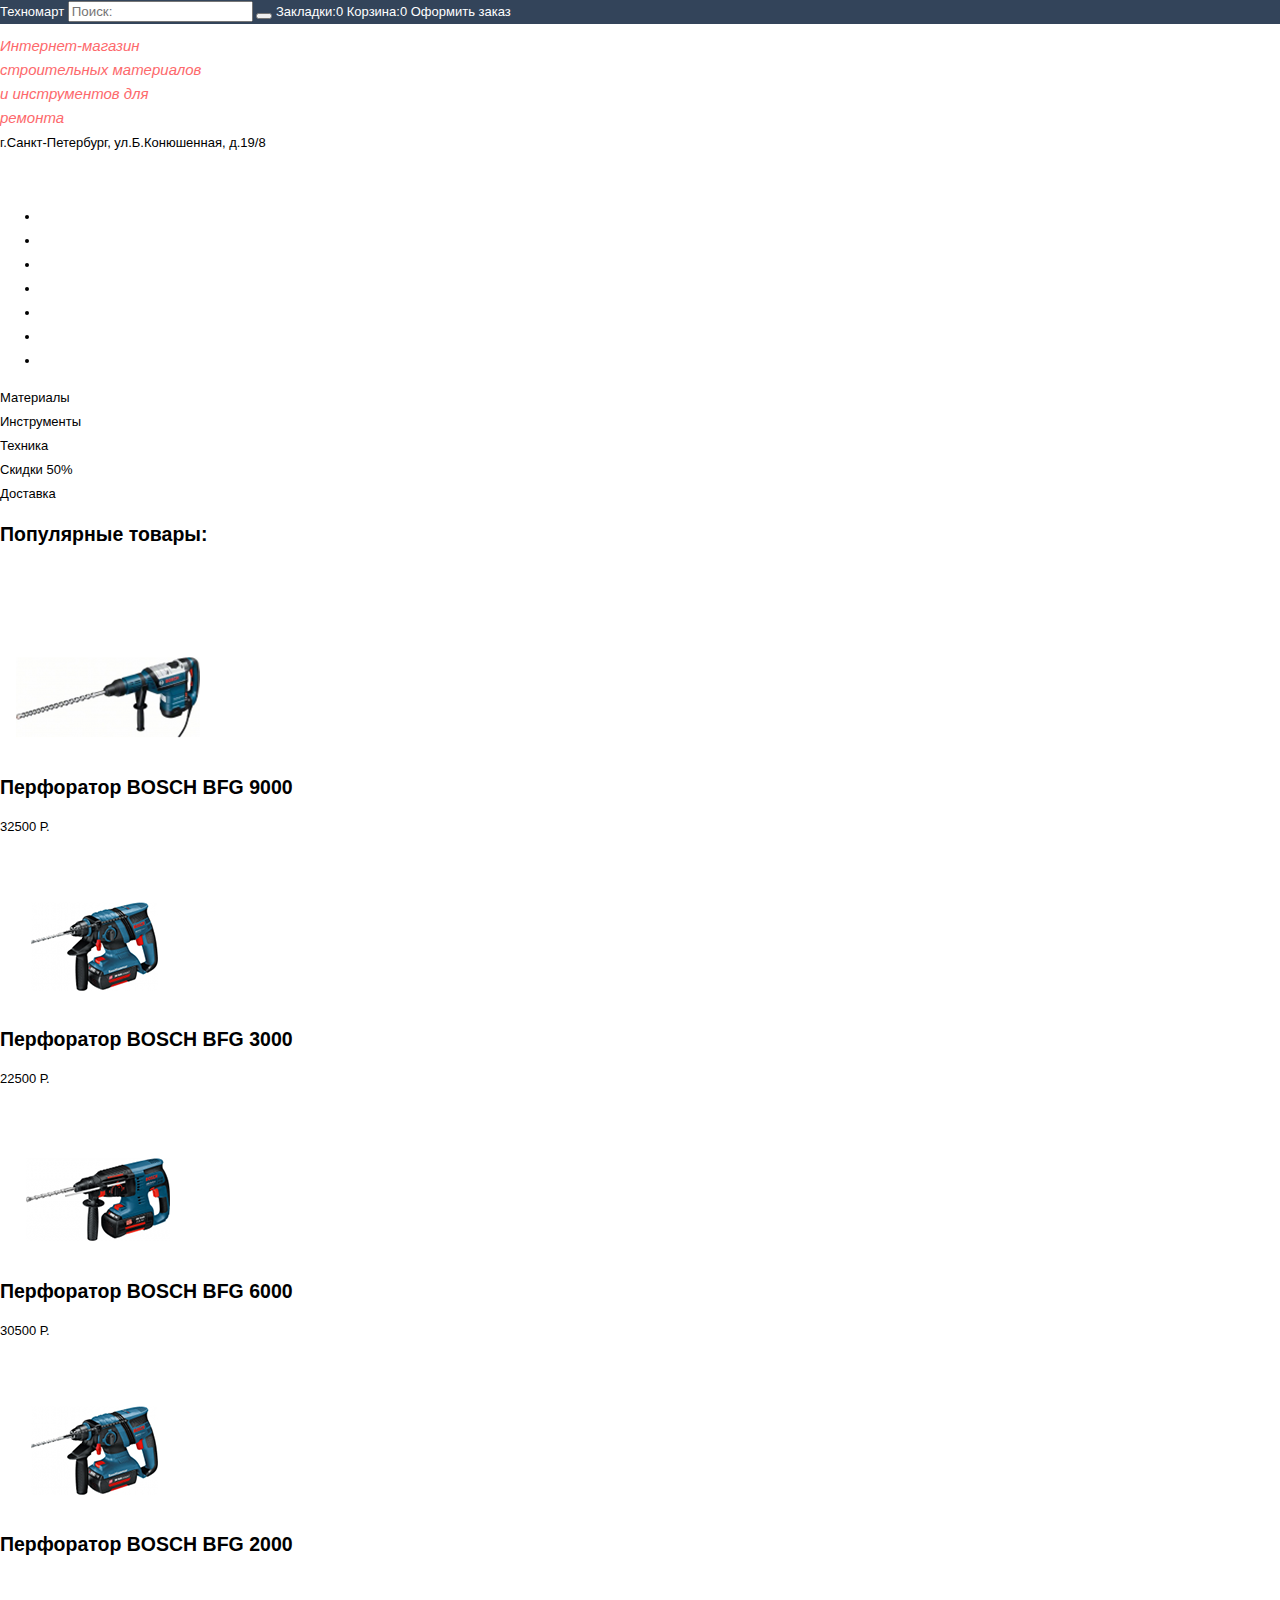
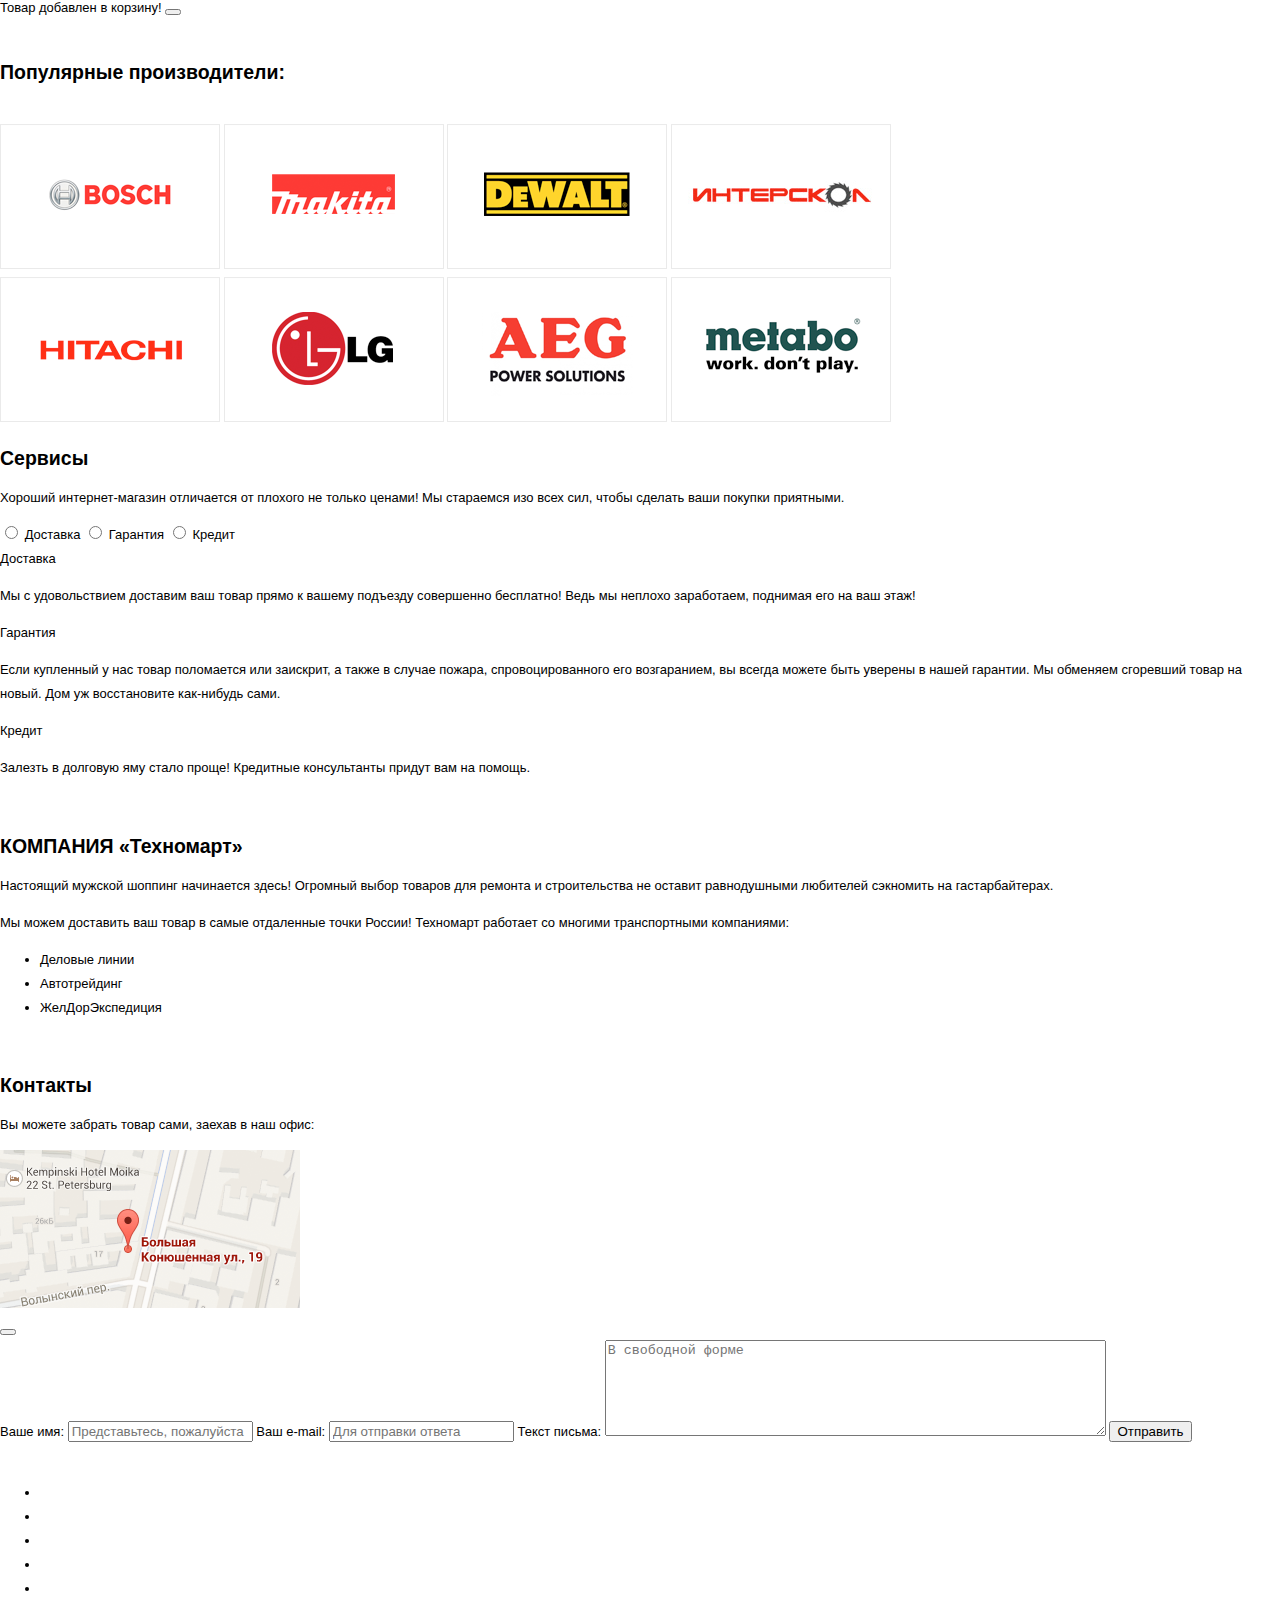
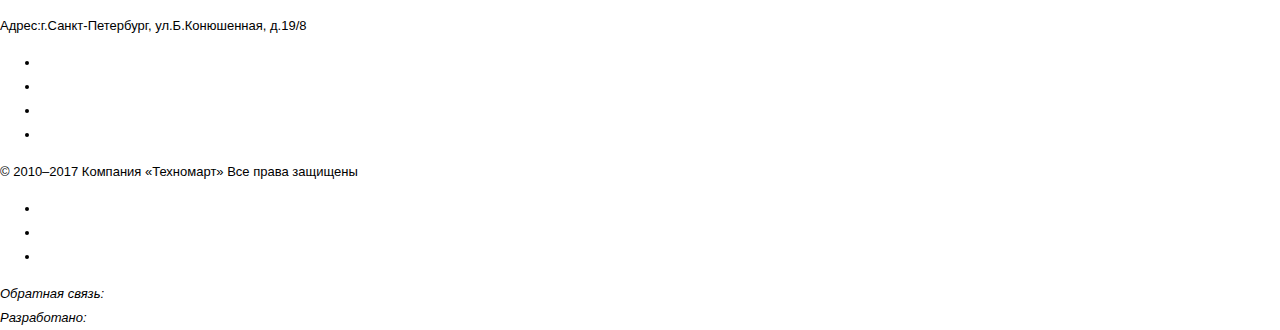
==== commit 4cf0c348: "Завершил разметку rev.2" ====
--- a/index.html
+++ b/index.html
@@ -3,17 +3,19 @@
   <head>
     <meta charset="utf-8">
     <title>Техномарт</title>
+    <link rel="stylesheet" href="css/style.css">
   </head>
   <body>
     <header class="main-header">
       <div class="header-top">
         <div class="main-logo">
-          <h1><a href="index.html" class="main-link">Техномарт</a></h1>
+          <a href="index.html" class="main-link">Техномарт</a>
         </div>
         <div class="search-form">
           <form action="#" method="get" class="search">
             <input type="search" name="search" placeholder="Поиск:" id="search">
             <label class="search-label" for="search"></label>
+            <button type="submit"></button>
           </form>
         </div>
           <a href="#" class="bookmarks-link">Закладки:0</a>
@@ -93,7 +95,7 @@
             </div>
             <img src="img/snippet-32961.png" alt="Перфоратор BOSCH BFG 9000">
             <h2>Перфоратор BOSCH BFG 9000</h2>
-            <span><s>32500 Р.</s></span>
+            <span>32500 Р.</span>
             <a href="#" class="price-link">22500 Р.</a>
           </article>
           <article class="product">
@@ -103,7 +105,7 @@
             </div>
             <img src="img/snippet-18927.png" alt="Перфоратор BOSCH BFG 3000">
             <h2>Перфоратор BOSCH BFG 3000</h2>
-            <span><s>22500 Р.</s></span>
+            <span>22500 Р.</span>
             <a href="#" class="price-link">15500 Р.</a>
           </article>
           <article class="product">
@@ -113,7 +115,7 @@
             </div>
             <img src="img/snippet-945.png" alt="Перфоратор BOSCH BFG 6000">
             <h2>Перфоратор BOSCH BFG 6000</h2>
-            <span><s>30500 Р.</s></span>
+            <span>30500 Р.</span>
             <a href="#" class="price-link">25500 Р.</a>
           </article>
           <article class="product-drill">
@@ -127,7 +129,6 @@
           </article>
         </div>
         <div class="add-product">
-          <div class="icon"></div>
           <span>Товар добавлен в корзину!</span>
           <button class="close-window" type="button"></button>
           <div class="add-product-button">
@@ -173,12 +174,12 @@
         <p>Хороший интернет-магазин отличается от плохого не только ценами!
         Мы стараемся изо всех сил, чтобы сделать ваши покупки приятными.</p>
         <div class="services-block">
-              <input type="radio" name="tab" id="tab1">
-              <label for="tab1">Доставка</label>
-              <input type="radio" name="tab" id="tab2">
-              <label for="tab2">Гарантия</label>
-              <input type="radio" name="tab" id="tab3">
-              <label for="tab3">Кредит</label>
+          <input type="radio" name="tab" id="tab1">
+          <label for="tab1">Доставка</label>
+          <input type="radio" name="tab" id="tab2">
+          <label for="tab2">Гарантия</label>
+          <input type="radio" name="tab" id="tab3">
+          <label for="tab3">Кредит</label>
         </div>
         <div class="services-info">
           <div class="delivery">
@@ -232,20 +233,20 @@
         <button class="close-window" type="button"></button>
         <form class="contact-form" action="#" method="post">
         <div class="form-answer">
-            <label for="login">Ваше имя:</label>
-            <input type="text" name="login" id="login" placeholder="Представьтесь, пожалуйста">
-            <label for="email">Ваш e-mail:</label>
-            <input type="text" name="email" id="email" placeholder="Для отправки ответа">
-            <label for="message">Текст письма:</label>
-            <textarea name="message" id="message" cols="60" rows="6" placeholder="В свободной форме"></textarea>
-            <button class="send-btn" type="submit">Отправить</button>
+          <label for="login">Ваше имя:</label>
+          <input type="text" name="login" id="login" placeholder="Представьтесь, пожалуйста">
+          <label for="email">Ваш e-mail:</label>
+          <input type="text" name="email" id="email" placeholder="Для отправки ответа">
+          <label for="message">Текст письма:</label>
+          <textarea name="message" id="message" cols="60" rows="6" placeholder="В свободной форме"></textarea>
+          <button class="send-btn" type="submit">Отправить</button>
         </div>
         </form>
       </div>
     </main>
     <footer class="main-footer">
       <div class="main-logo">
-          <h1><a href="index.html" class="link">Техномарт</a><h1>
+          <a href="index.html" class="link">Техномарт</a>
       </div>
       <ul class="footer-list footer-list-top">
         <li class="list-item"><a href="#" class="item-link">Компания</a></li>
@@ -265,9 +266,15 @@
         <span>© 2010–2017 Компания «Техномарт»
         Все права защищены</span>
         <ul class="socials">
-          <li class="socials-item vk"><a href="https://vk.com" class="vk-link">vk</a></li>
-          <li class="socials-item fb"><a href="https://facebook.com" class="fb-link">fb</a></li>
-          <li class="socials-item inst"><a href="https://www.instagram.com/" class="inst-link">inst</a></li>
+          <li class="socials-item vk">
+            <a href="https://vk.com" class="vk-link">vk</a>
+          </li>
+          <li class="socials-item fb">
+            <a href="https://facebook.com" class="fb-link">fb</a>
+          </li>
+          <li class="socials-item inst">
+            <a href="https://www.instagram.com/" class="inst-link">inst</a>
+          </li>
         </ul>
         <address class="main-dev">
           <span>Обратная связь:</span>
--- a/css/style.css
+++ b/css/style.css
@@ -0,0 +1,44 @@
+body {
+  margin:0;
+  padding:0;
+  min-width:960px;
+  font-size:13px;
+  font-family:"PT Sans","Arial",sans-serif;
+  background:#fff;
+  color:#000;
+  line-height:24px;
+  font-weight:400;
+}
+a {
+  text-decoration: none;
+  color: #fff;
+}
+.header-top{
+  background-color: #33445a;
+}
+.main-logo{
+  display: inline-block;
+}
+.main-logo a{
+    text-decoration: none;
+    color: #fff;
+}
+.search-form{
+  display: inline-block;
+}
+.bookmarks-link .cart-link .checkout-link{
+  display: inline-block;
+  color: #fff;
+}
+.main-info{
+  width: 208px;
+  height: 60px;
+}
+.main-info h1{
+  font-style:italic;
+  font-size: 15px;
+  color:#fd696c;
+  text-align: left;
+  font-weight:normal;
+  font-family:"Cuprum",sans-serif;
+}
